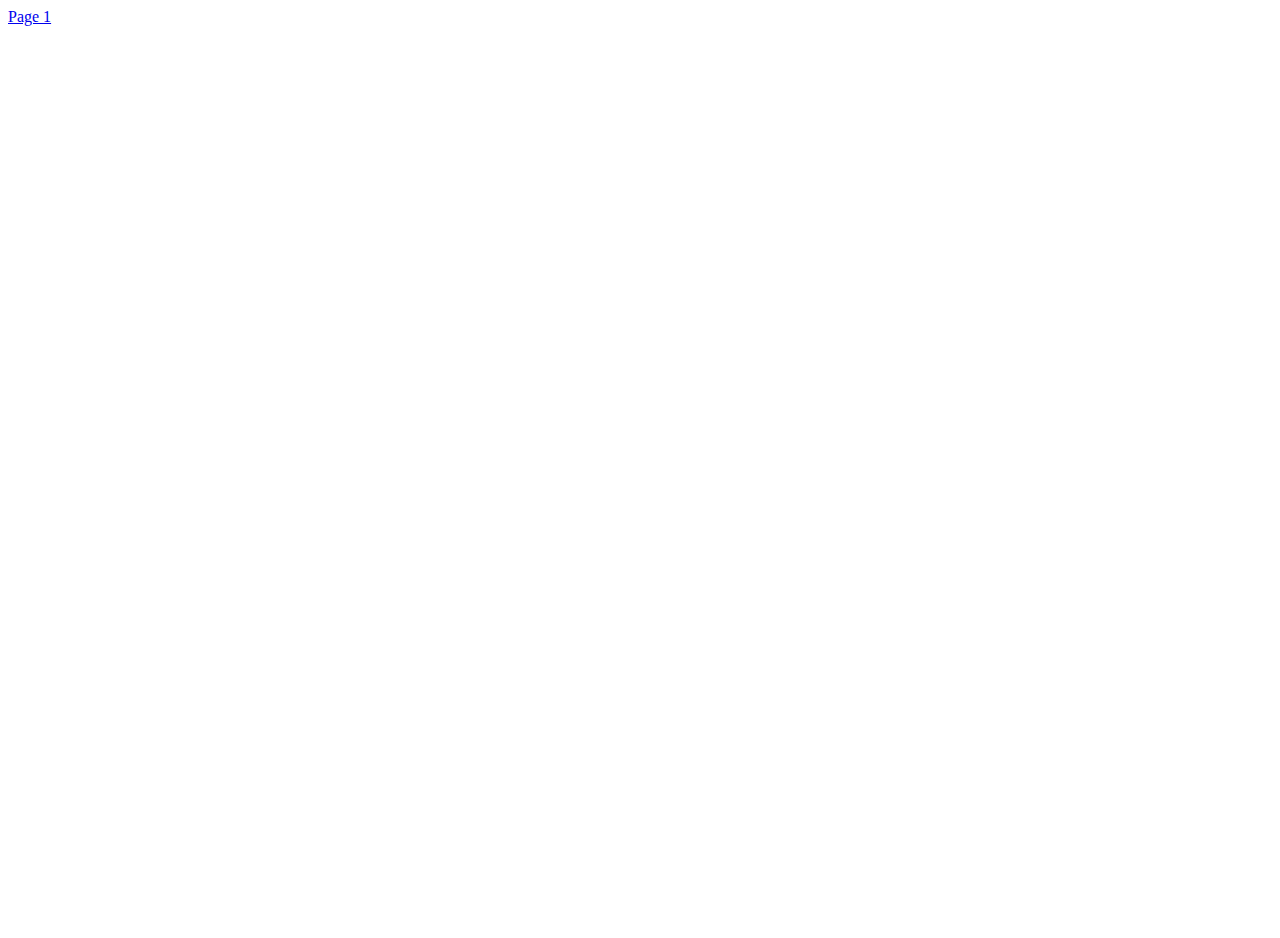
==== index.html @ d7ef70b1 "Batch update" ====
<!doctype html><html class="silex-runtime" lang=""><head>
    <meta charset="UTF-8">
    <!-- generator meta tag -->
    <!-- leave this for stats and Silex version check -->
    <meta name="generator" content="Silex v2.2.10">
    <!-- End of generator meta tag -->
    <script type="text/javascript" src="js/jquery.js"></script>
    
    
    <script type="text/javascript" src="js/front-end.js"></script>
    <link rel="stylesheet" href="css/normalize.css">
    <link rel="stylesheet" href="css/front-end.css">

    
    <script type="text/javascript" class="silex-script"></script>
    
    <title>excellence kebab à Seichamps  - Page 1</title>
    

    
<meta name="viewport" content="width=device-width, initial-scale=1"><meta name="website-width" content="1400"><meta name="hostingProvider" content="unifile"><link href="https://fonts.googleapis.com/css?family=Open+Sans+Condensed:700&amp;display=swap" rel="stylesheet" class="silex-custom-font"><link href="https://fonts.googleapis.com/css?family=Mitr:600&amp;display=swap" rel="stylesheet" class="silex-custom-font"><meta name="description" content="le meilleur kebab de la région Seichamps - Pulnoy - Saulxlure - Essey-lès-Nancy"><link href="css/styles.css" rel="stylesheet" type="text/css">
    <style>body { opacity: 0; transition: .25s opacity ease; }</style></head>

<body class="body-initial all-style enable-mobile silex-runtime silex-published" data-silex-type="container-element" style="">
    <div class="silex-pages">
        

        <a id="page-page-1" data-silex-type="page-element" class="page-element" href="index.html">Page 1</a></div>









    
    <div data-silex-type="container-element" class="container-element editable-style silex-id-1474394621033-3 section-element" style="">
        <div data-silex-type="container-element" class="editable-style silex-element-content silex-id-1474394621032-2 silex-container-content container-element website-width" style=""><div data-silex-type="html-element" class="editable-style silex-id-1561020553543-0 html-element" style=""><div class="silex-element-content"><embed src="https://drive.google.com/viewerng/viewer?embedded=true&amp;url=https://ceubri.github.io/excellence-kebab/assets/pdf/Menu.pdf" width="100%" height="900"></div></div></div>
    </div>
    

















</body></html>
---- css/styles.css ----
.navigation ul {float: right;}.navigation li {display: inline-block;}
.body-initial {background-color: rgba(255,255,255,1);}.silex-id-1474394621033-3 {top: 5px; left: 0px;}.silex-id-1474394621032-2 {min-height: 622px; background-color: transparent;}.silex-id-1561020553543-0 {width: 1541px; min-height: 885px; background-color: rgb(255, 255, 255); top: 0px; left: -71px;}
.text-element > .silex-element-content {font-family: 'Roboto', sans-serif;}
.website-width {width: 1400px;}
.style-open-sans h2 {font-size: 20px;}.style-open-sans.text-element > .silex-element-content {font-family: 'Open Sans Condensed', sans-serif; color: #9F9B9B; line-height: 1;}.style-open-sans b {color: #9A1915; text-transform: uppercase;}.style-open-sans ul li {list-style-type: none; text-transform: uppercase; padding-left: 20px; padding-right: 20px;}
.style-mitr h3 {font-size: 20px; color: #9A1915; text-align: right; line-height: 1;}.style-mitr.text-element > .silex-element-content {font-family: 'Mitr', sans-serif; line-height: 1;}body.silex-runtime {opacity: 1;}
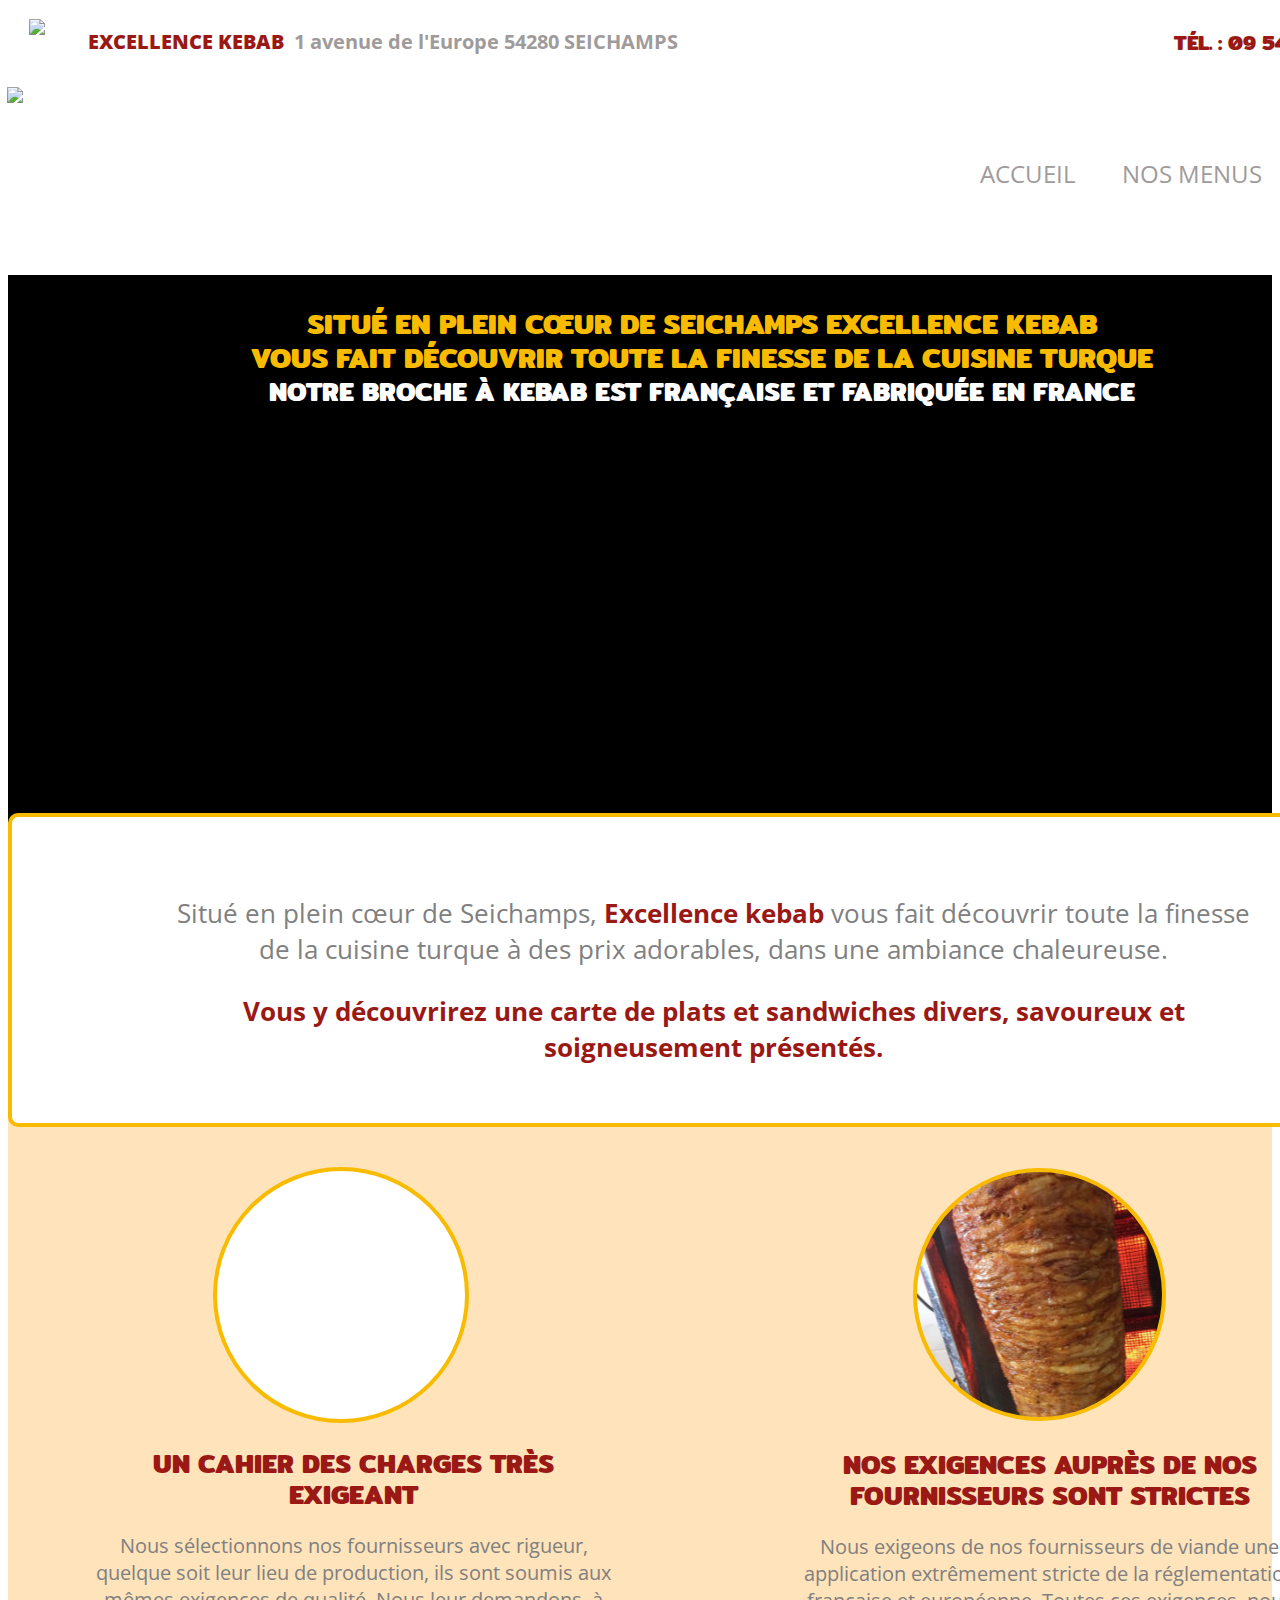
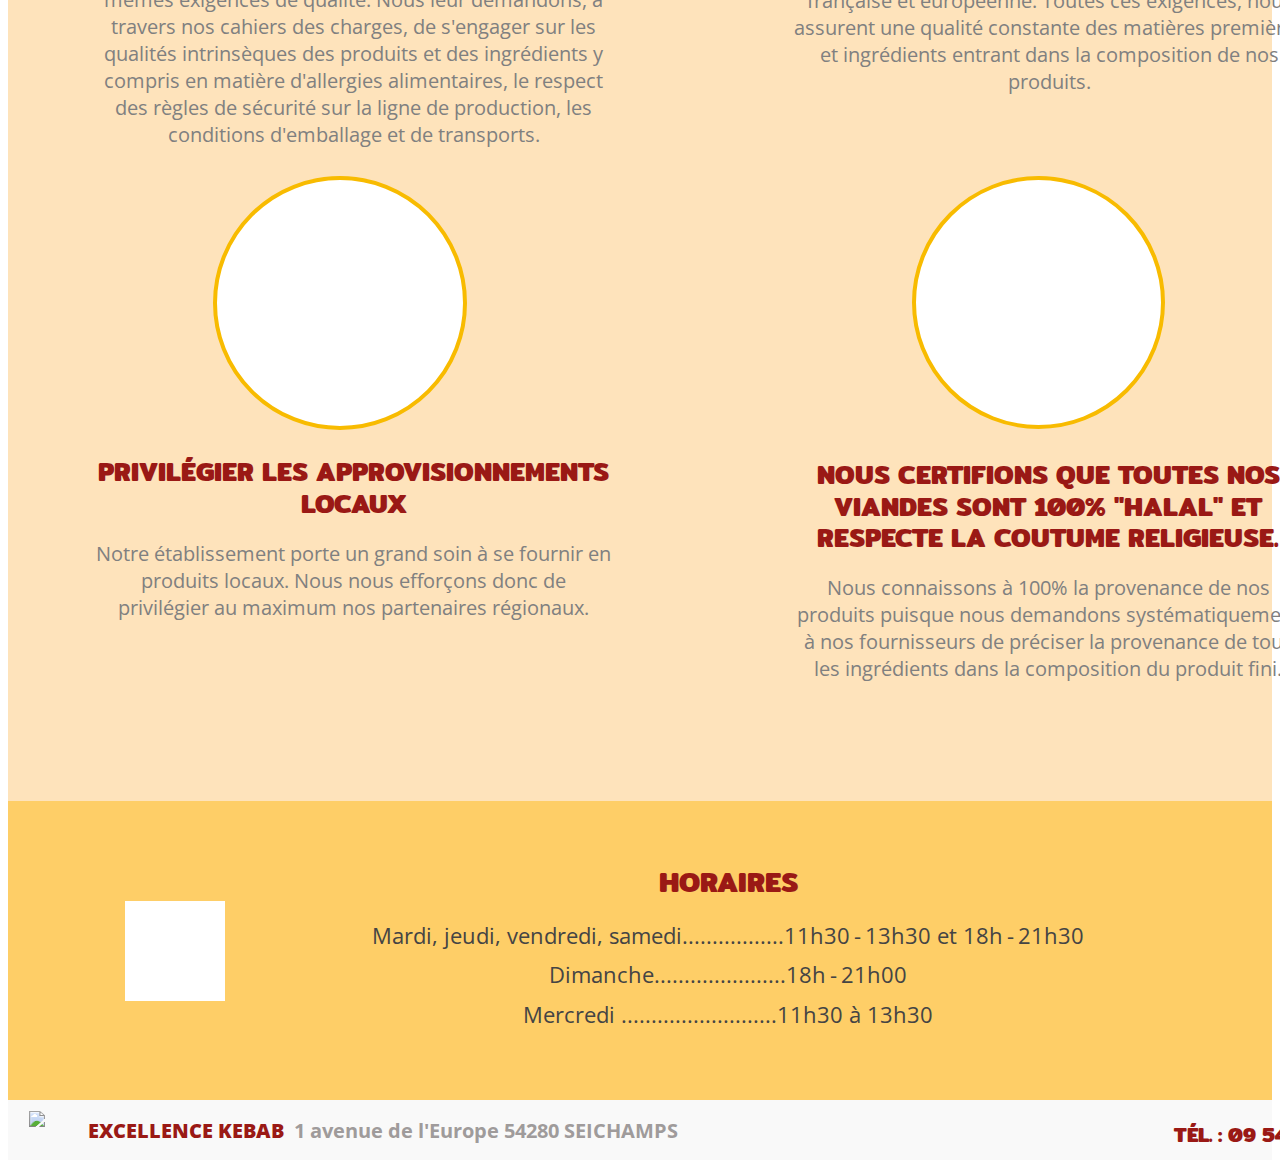
==== commit 5dab7f6d: "Batch update" ====
--- a/index.html
+++ b/index.html
@@ -1,8 +1,8 @@
-<!doctype html><html class="silex-runtime" lang=""><head>
+<!doctype html><html class="" lang=""><head>
     <meta charset="UTF-8">
     <!-- generator meta tag -->
     <!-- leave this for stats and Silex version check -->
-    <meta name="generator" content="Silex v2.2.10">
+    <meta name="generator" content="Silex v2.2.12">
     <!-- End of generator meta tag -->
     <script type="text/javascript" src="js/jquery.js"></script>
     
@@ -12,49 +12,268 @@
     <link rel="stylesheet" href="css/front-end.css">
 
     
-    <script type="text/javascript" class="silex-script"></script>
-    
-    <title>excellence kebab à Seichamps  - Page 1</title>
-    
-
-    
-<meta name="viewport" content="width=device-width, initial-scale=1"><meta name="website-width" content="1400"><meta name="hostingProvider" content="unifile"><link href="https://fonts.googleapis.com/css?family=Open+Sans+Condensed:700&amp;display=swap" rel="stylesheet" class="silex-custom-font"><link href="https://fonts.googleapis.com/css?family=Mitr:600&amp;display=swap" rel="stylesheet" class="silex-custom-font"><meta name="description" content="le meilleur kebab de la région Seichamps - Pulnoy - Saulxlure - Essey-lès-Nancy"><link href="css/styles.css" rel="stylesheet" type="text/css">
-    <style>body { opacity: 0; transition: .25s opacity ease; }</style></head>
-
-<body class="body-initial all-style enable-mobile silex-runtime silex-published" data-silex-type="container-element" style="">
-    <div class="silex-pages">
+    
+    
+    <title>excellence kebab Seichamps  - Accueil</title>
+    
+
+
+    
+    <meta name="viewport" content="width=device-width, initial-scale=1">
+    
+    
+    
+    <link href="https://fonts.googleapis.com/css?family=Open+Sans+Condensed:700&amp;display=swap" rel="stylesheet" class="silex-custom-font">
+    <link href="https://fonts.googleapis.com/css?family=Mitr:600&amp;display=swap" rel="stylesheet" class="silex-custom-font">
+    <meta name="description" content="le meilleur kebab de la région Seichamps - Pulnoy - Saulxlure - Essey-lès-Nancy">
+    
+    
+    
+    
+    
+    
+    
+    
+    
+    
+    
+    
+    
+    
+    
+    
+    
+    <meta name="twitter:title" content="excellence kebab Seichamps ">
+    <meta name="og:title" content="excellence kebab Seichamps ">
+    <meta name="twitter:description" content="le meilleur kebab de la région Seichamps - Pulnoy - Saulxlure - Essey-lès-Nancy">
+    <meta name="og:description" content="le meilleur kebab de la région Seichamps - Pulnoy - Saulxlure - Essey-lès-Nancy">
+    
+    
+<meta name="websiteUrl" content="http://excellence-kebab.fr/"><script src="js/ol.js"></script><meta name="twitter:card" content="summary"><script src="js/script.js" type="text/javascript"></script><link href="css/styles.css" rel="stylesheet" type="text/css"><style>body { opacity: 0; transition: .25s opacity ease; }</style></head>
+
+<body class="body-initial all-style enable-mobile prevent-resizable prevent-selectable editable-style silex-runtime silex-published" data-silex-type="container-element" style="" data-current-page="page-accueil">
+    
+    
+    
+    
+    
+    
+
+
+
+
+
+
+
+
+
+
+
+
+
+
+
+
+
+
+
+
+
+
+
+
+
+
+
+
+    
+    
+    
+    
+    
+    
+    
+    
+    
+    
+    
+    
+
+
+
+
+
+
+
+        <div data-silex-type="container-element" class="editable-style silex-element-content silex-id-1478366444112-0 container-element website-width" style=""><div data-silex-type="container-element" class="editable-style silex-id-1560979221440-1 container-element" style=""><a href="https://www.facebook.com/Excellence-Kebab-Seichamps-1983275565026829/" data-silex-type="image-element" class="editable-style silex-id-1560979214773-0 image-element" style=""><img src="assets/FB.png" class="silex-element-content"></a>
+                
+            </div><div data-silex-type="text-element" class="editable-style text-element silex-id-1560979864787-4 style-mitr" style="">
+                <div class="silex-element-content normal">
+                    <h3>tél. : 09 54 41 90 29</h3>
+                </div>
+            </div><div data-silex-type="text-element" class="editable-style silex-id-1563375715832-24 text-element silex-component prevent-resizable hide-on-desktop hamburger-menu style-hamburger-menu" style=""><div class="silex-element-content normal"><style>.hamburger-menu_1623222434358_285 {position: absolute; z-index: 20;}.silex-editor .hamburger-menu_1623222434358_285 nav {left: -9999px;}.hamburger-menu_1623222434358_285 nav ul {margin-top: 80px;}.hamburger-menu_1623222434358_285 nav {opacity: 0; position: absolute; background-color: #ededed; transition: left 1s ease, height 0s ease 1s; left: -300px; width: 300px; height: 20px;}.hamburger-menu_1623222434358_285.open nav {opacity: 1; height: 100vh; left: 0; transition: left 1s ease, height 0s ease 0s;}.hamburger-menu_1623222434358_285 .nav-container {z-index: 10; position: absolute;}.hamburger-menu_1623222434358_285.open .nav-container {}.hamburger-menu_1623222434358_285 .hamburger-btn {z-index: 20; cursor: pointer; position: absolute;}.hamburger-menu_1623222434358_285 .hamburger-btn span {display: block; width: 30px; height: 5px; margin-bottom: 3px; position: relative; background-color: #4c4c4c; border: 1px solid #ffffff; border-radius: 3px; transition: border-color 0.1s ease-in,
+      opacity 0.1s ease-in,
+      transform 0.1s ease-in,
+      background 0.1s ease-in;}.hamburger-menu_1623222434358_285.open .hamburger-btn span {border-color: rgba(255, 255, 255, 0);}.hamburger-menu_1623222434358_285 .hamburger-btn span:first-child {transform-origin: 4px -2px;}.hamburger-menu_1623222434358_285.open .hamburger-btn span:first-child {transform: rotate(45deg) translate(7px, -4px);}.hamburger-menu_1623222434358_285.open .hamburger-btn span:nth-last-child(2) {opacity: 0;}.hamburger-menu_1623222434358_285 .hamburger-btn span:nth-child(3) {transform-origin: -11px 4px;}.hamburger-menu_1623222434358_285.open .hamburger-btn span:nth-child(3) {transform: rotate(-45deg) translate(0, 12px);}</style>
+<!-- inspired by https://codepen.io/erikterwan/pen/EVzeRP -->
+<div class="hamburger-menu_1623222434358_285 closed">
+    <div class="hamburger-btn fixed">
+      <span></span>
+      <span></span>
+      <span></span>
+    </div>
+    <div class="nav-container">
+      <div class="prevent-scale">
+        <nav role="navigation" class="">
+            <ul>
+            
+                <li><a href="./" linktype="LinkTypePage" class="page-link-active">Accueil</a></li>
+            
+                <li><a href="menus.html" linktype="LinkTypePage" class="">Menus</a></li>
+            
+                <li><a href="contact.html" linktype="LinkTypePage">Contact</a></li>
+            
+            </ul>
+        </nav>
+      </div>
+  </div>
+</div>
+<script>
+(function() {
+  var isOpen = false;
+  function close() {
+    isOpen = false;
+    $('.hamburger-menu_1623222434358_285').removeClass('open');
+    $('.hamburger-menu_1623222434358_285').addClass('closed');
+  }
+  function open() {
+    isOpen = true;
+    $('.hamburger-menu_1623222434358_285').addClass('open');
+    $('.hamburger-menu_1623222434358_285').removeClass('closed');
+  }
+  function toggle() {
+    if(isOpen) close();
+    else open();
+  }
+  var silexElement = $('.hamburger-menu_1623222434358_285').closest('.editable-style');
+  function move(data) {
+    var offset = silexElement.offset();
+    $('.hamburger-menu_1623222434358_285 .nav-container').css({
+      'transform': 'translate(' + (data.scrollLeft - (offset.left/data.scale)) + 'px, ' + (data.scrollTop - (offset.top/data.scale)) + 'px)'
+    });
+  }
+  $('.hamburger-menu_1623222434358_285 .hamburger-btn').click(function() { toggle(); });
+  $(document).on('silex.scroll silex.resize', function(e) {
+    close();
+    move(window.silex);
+  });
+  close();
+})();
+</script>
+</div></div>
+            
+            
+            <div data-silex-type="text-element" class="editable-style silex-id-1560979572149-3 text-element style-nav" style="">
+                <div class="silex-element-content normal">
+                    <h2><b>Excellence Kebab&nbsp;&nbsp;</b>1 avenue de l'Europe 54280 SEICHAMPS</h2>
+                </div>
+            </div>
+        </div>
+    
+
+
+
+
+
+
+<section data-silex-type="container-element" class="container-element editable-style silex-id-1474394621033-3 section-element prevent-resizable" style="">
+        <div data-silex-type="container-element" class="editable-style silex-element-content silex-id-1474394621032-2 container-element website-width 00" style="">
+            
+            
+        <a href="./" data-silex-type="image-element" class="editable-style silex-id-1560980831167-6 image-element page-link-active" style=""><img src="assets/excellence-kebab-logo.jpg" class="silex-element-content"></a><div data-silex-type="text-element" class="editable-style text-element silex-id-1560980315787-5 hide-on-mobile page-page navigation style-nav page-accueil paged-element page-contact paged-element-visible" style="">
+                <div class="silex-element-content normal">
+                        <ul>
+                            <li><a href="./" title="Accueil" class="page-link-active">Accueil</a></li>&nbsp;<li><a href="menus.html" title="menus" class="">Nos menus</a></li>&nbsp;<a href="contact.html" title="contact" class="">contact &nbsp; &nbsp;</a></ul>
+                </div>
+            ﻿﻿﻿</div></div>
+    </section><section data-silex-type="container-element" class="container-element editable-style section-element prevent-resizable silex-id-1561449254484-1 paged-element header style-bandeau-text-header page-contact page-accueil paged-element-visible" style="">
+
+        <div data-silex-type="container-element" class="editable-style silex-element-content container-element website-width silex-id-1561449254484-2" style="">
+
+
+        </div>
+    </section><section data-silex-type="container-element" class="container-element editable-style silex-id-1478366450713-3 section-element prevent-resizable paged-element page-contact style-bandeau-text-header page-accueil paged-element-visible" style="">
+        <div data-silex-type="container-element" class="editable-style silex-element-content silex-id-1478366450713-2 container-element website-width" style="">
+
+
+            <div data-silex-type="text-element" class="editable-style silex-id-1561059261684-2 text-element style-bandeau-text-header" style="">
+                <div class="silex-element-content normal">
+
+
+
+
+                    <h3>Situé en plein cœur de Seichamps Excellence Kebab <br>vous fait découvrir toute la finesse de la cuisine turque <br><u>Notre broche à kebab est française et fabriquée en France</u></h3><p></p>
+
+
+
+
+
+
+                    
+                
+
+
+
+</div>
+            </div>
+        </div>
+    </section><section data-silex-type="container-element" class="container-element editable-style section-element prevent-resizable silex-id-1561449342329-4 paged-element page-contact page-accueil paged-element-visible" style="">
+
+        <div data-silex-type="container-element" class="editable-style silex-element-content container-element website-width silex-id-1561449342329-5" style="">
+
+
+        </div>
+    </section><section data-silex-type="container-element" class="prevent-resizable container-element editable-style silex-id-1562840122495-1 section-element paged-element slideshow page-accueil paged-element-visible" style=""><div data-silex-type="container-element" class="editable-style silex-id-1562840122345-0 container-element silex-element-content website-width" style=""></div></section><section data-silex-type="container-element" class="prevent-resizable container-element editable-style silex-id-1562841553088-6 section-element paged-element page-accueil paged-element-visible" style=""><div data-silex-type="container-element" class="editable-style silex-id-1562841552973-5 container-element silex-element-content website-width" style=""><div data-silex-type="container-element" class="editable-style container-element silex-id-1562841450546-2 paged-element margin-40 style-margin40 page-accueil paged-element-visible" style="">
+                
+                
+            <div data-silex-type="text-element" class="editable-style text-element silex-id-1562841450677-4 style-office-text" style="">
+                    <div class="silex-element-content normal">
+                        <p>Situé en plein cœur de Seichamps, <b>Excellence kebab</b> vous fait découvrir toute la finesse de la cuisine turque à des prix adorables, dans une ambiance chaleureuse.</p>
+                        <p><b>Vous y découvrirez une carte de plats et sandwiches divers, savoureux et soigneusement présentés.</b></p>
+                    </div>
+                </div></div><div data-silex-type="container-element" class="editable-style silex-id-1562857355775-1 container-element" style=""><div data-silex-type="container-element" class="editable-style silex-id-1562849046725-0 container-element style-margin60" style="left: 205px; width: 248px; min-height: 248px;"></div><div data-silex-type="text-element" class="editable-style silex-id-1562857092243-0 text-element style-accueil-bloc-texte" style=""><div class="silex-element-content normal"><h2>Un cahier des charges très exigeant<br></h2><p>Nous sélectionnons nos fournisseurs avec rigueur, quelque soit leur lieu de production, ils sont soumis aux mêmes exigences de qualité. Nous leur demandons, à travers nos cahiers des charges, de s'engager sur les qualités intrinsèques des produits et des ingrédients y compris en matière d'allergies alimentaires, le respect des règles de sécurité sur la ligne de production, les conditions d'emballage et de transports.</p></div></div></div><div data-silex-type="container-element" class="editable-style container-element silex-id-1562857437723-2" style=""><div data-silex-type="container-element" class="editable-style container-element silex-id-1562857437723-3 style-margin60" style=""></div><div data-silex-type="text-element" class="editable-style text-element silex-id-1562857437836-4 style-accueil-bloc-texte" style=""><div class="silex-element-content normal"><h2>Nos exigences auprès de nos fournisseurs sont strictes</h2><p>Nous exigeons de nos fournisseurs de viande une application extrêmement stricte de la&nbsp;réglementation française et européenne. Toutes ces exigences, nous assurent une qualité constante des matières premières et ingrédients entrant dans la composition de nos produits.</p></div></div></div><div data-silex-type="container-element" class="editable-style container-element silex-id-1562857546830-5" style=""><div data-silex-type="container-element" class="editable-style container-element silex-id-1562857546830-6 style-margin60" style=""></div><div data-silex-type="text-element" class="editable-style text-element silex-id-1562857546968-7 style-accueil-bloc-texte" style=""><div class="silex-element-content normal"><h2>Privilégier les approvisionnements locaux</h2><p>Notre établissement porte un grand soin à se fournir en produits locaux. Nous nous efforçons donc de privilégier au maximum nos partenaires régionaux.</p><span class="_wysihtml-temp-caret-fix" style="position: absolute; display: block; min-width: 1px; z-index: 99999;">﻿</span></div></div></div><div data-silex-type="container-element" class="editable-style container-element silex-id-1562857547233-11" style=""><div data-silex-type="container-element" class="editable-style container-element silex-id-1562857547234-12 style-margin60" style=""></div><div data-silex-type="text-element" class="editable-style text-element silex-id-1562857547263-13 style-accueil-bloc-texte" style=""><div class="silex-element-content normal"><h2>Nous certifions que toutes nos viandes sont 100% "halal" et respecte la coutume religieuse.</h2><p>Nous connaissons à 100% la provenance de nos produits puisque nous demandons systématiquement à nos fournisseurs de préciser la provenance de tous les ingrédients dans la composition du produit fini.</p><span class="_wysihtml-temp-caret-fix" style="position: absolute; display: block; min-width: 1px; z-index: 99999;">﻿</span></div></div></div></div></section><section data-silex-type="container-element" class="container-element editable-style section-element prevent-resizable silex-id-1563270402537-39 page-contact paged-element page-accueil paged-element-visible" style="">
+
         
-
-        <a id="page-page-1" data-silex-type="page-element" class="page-element" href="index.html">Page 1</a></div>
-
-
-
-
-
-
-
-
-
-    
-    <div data-silex-type="container-element" class="container-element editable-style silex-id-1474394621033-3 section-element" style="">
-        <div data-silex-type="container-element" class="editable-style silex-element-content silex-id-1474394621032-2 silex-container-content container-element website-width" style=""><div data-silex-type="html-element" class="editable-style silex-id-1561020553543-0 html-element" style=""><div class="silex-element-content"><embed src="https://drive.google.com/viewerng/viewer?embedded=true&amp;url=https://ceubri.github.io/excellence-kebab/assets/pdf/Menu.pdf" width="100%" height="900"></div></div></div>
-    </div>
-    
-
-
-
-
-
-
-
-
-
-
-
-
-
-
-
-
-
-</body></html>+    <div data-silex-type="container-element" class="editable-style silex-element-content container-element website-width silex-id-1563270402537-40" style="">
+
+
+        </div></section><section data-silex-type="container-element" class="prevent-resizable container-element editable-style silex-id-1561390906155-143 section-element" style="">
+        <div data-silex-type="container-element" class="editable-style silex-id-1561390905985-142 container-element silex-element-content website-width">
+            
+        <div data-silex-type="container-element" class="editable-style container-element hide-on-desktop silex-id-1563791375571-8" style=""></div><div data-silex-type="text-element" class="editable-style text-element silex-id-1561390970246-151 style-footer" style="">
+                <div class="silex-element-content normal">
+                    <h3>Horaires
+                    </h3>
+                    <p>Mardi, jeudi, vendredi, samedi.................11h30 - 13h30 et 18h - 21h30<br>Dimanche......................18h - 21h00<br> Mercredi
+
+..........................11h30 à 13h30 </p>
+                </div>
+            </div></div>
+    </section><section data-silex-type="container-element" class="container-element editable-style section-element prevent-resizable silex-id-1561390935171-144" style="">
+
+        <div data-silex-type="container-element" class="editable-style silex-element-content container-element website-width silex-id-1561390935171-145" style="">
+            <div data-silex-type="container-element" class="editable-style container-element silex-id-1561390935171-146" style="">
+                <a href="https://www.facebook.com/Excellence-Kebab-Seichamps-1983275565026829/" data-silex-type="image-element" class="editable-style image-element silex-id-1561390935172-147" style=""><img src="assets/FB.png" class="silex-element-content"></a>
+            </div>
+            <div data-silex-type="text-element" class="editable-style text-element style-mitr silex-id-1561390935374-149" style="">
+                <div class="silex-element-content normal">
+                    <h3>tél. : 09 54 41 90 29</h3>
+                </div>
+            </div>
+            <div data-silex-type="text-element" class="editable-style text-element silex-id-1561390935414-150 style-nav" style="">
+                <div class="silex-element-content normal">
+                    <h2><b>Excellence Kebab&nbsp;&nbsp;</b>1 avenue de l'Europe 54280 SEICHAMPS</h2>
+                </div>
+            </div>
+        </div>
+    </section></body></html>--- a/css/styles.css
+++ b/css/styles.css
@@ -1,7 +1,30 @@
 
-.navigation ul {float: right;}.navigation li {display: inline-block;}
-.body-initial {background-color: rgba(255,255,255,1);}.silex-id-1474394621033-3 {top: 5px; left: 0px;}.silex-id-1474394621032-2 {min-height: 622px; background-color: transparent;}.silex-id-1561020553543-0 {width: 1541px; min-height: 885px; background-color: rgb(255, 255, 255); top: 0px; left: -71px;}
-.text-element > .silex-element-content {font-family: 'Roboto', sans-serif;}
-.website-width {width: 1400px;}
-.style-open-sans h2 {font-size: 20px;}.style-open-sans.text-element > .silex-element-content {font-family: 'Open Sans Condensed', sans-serif; color: #9F9B9B; line-height: 1;}.style-open-sans b {color: #9A1915; text-transform: uppercase;}.style-open-sans ul li {list-style-type: none; text-transform: uppercase; padding-left: 20px; padding-right: 20px;}
-.style-mitr h3 {font-size: 20px; color: #9A1915; text-align: right; line-height: 1;}.style-mitr.text-element > .silex-element-content {font-family: 'Mitr', sans-serif; line-height: 1;}body.silex-runtime {opacity: 1;}
+@media (max-width: 480px) {body.enable-mobile .editable-style:not(.prevent-mobile-style),
+  body.enable-mobile .background.background-initial {z-index: auto;}}.hamburger-menu nav ul li {padding: 14px 4px; border-bottom: 1px solid #ffffff;}.navigation ul {float: right;}.navigation {height: 50px;}.navigation li {display: inline-block;}.fancy-border {border: 8px solid #F8BB00;}@media (max-width: 480px) {.fancy-border {border: 0px solid #F8BB00;}}.slideshow {margin: -30px 0 !important; z-index: -1;}
+.body-initial {background-color: rgba(255,255,255,1); position: static;}.silex-id-1478366444112-1 {background-color: rgba(249,249,249,1); position: static; margin-top: -1px;}.silex-id-1478366444112-0 {background-color: transparent; min-height: 60px; position: relative; margin-left: auto; margin-right: auto;}.silex-id-1560979221440-1 {width: 100px; background-color: transparent; top: 4px; left: 16px; min-height: 50px; position: absolute;}.silex-id-1560979214773-0 {width: 37px; top: 7px; left: 5px; height: 37px; position: absolute;}.silex-id-1560979864787-4 {width: 229px; top: 0px; left: 1153px; min-height: 70px; position: absolute;}.silex-id-1563375715832-24 {width: 33px; background-color: transparent; top: 20.9609375px; left: 1364.9921875px; min-height: 27px; position: absolute;}.silex-id-1560979572149-3 {width: 608px; top: 7px; left: 80px; min-height: 53px; position: absolute;}.silex-id-1474394621033-3 {position: static; margin-top: -1px;}.silex-id-1474394621032-2 {background-color: transparent; min-height: 183px; position: relative; margin-left: auto; margin-right: auto;}.silex-id-1560980831167-6 {width: 348px; top: 20px; left: -1px; height: 150px; position: absolute;}.silex-id-1560980315787-5 {width: 483px; top: 71px; left: 912px; min-height: 62px; position: absolute;}.silex-id-1563195589129-0 {width: 620px; top: 97px; left: 776px; min-height: 55px; position: absolute;}.silex-id-1563201604223-2 {width: 557px; top: 18px; left: 838px; border-width: 0 0 2px 0; border-style: solid; border-color: rgba(144,144,144,1); min-height: 88px; position: absolute;}.silex-id-1562858060043-14 {background-color: rgba(255,255,255,1); background-image: url(../assets/bg-header-moutain-gradient-top-tranp.png); background-repeat: no-repeat; background-size: cover; border-color: rgba(255,255,255,1); background-position: top center; position: static; margin-top: -1px;}.silex-id-1562858060043-15 {background-color: transparent; min-height: 28px; position: relative; margin-left: auto; margin-right: auto;}.silex-id-1562858060414-16 {background-color: rgba(0,0,0,1); background-image: url(../assets/bg-header-moutain-gradient-middle.jpg); background-repeat: repeat-y; background-size: contain; border-color: rgba(255,255,255,1); background-position: center center; position: static; margin-top: -1px;}.silex-id-1562858060414-17 {background-color: transparent; min-height: 160px; position: relative; margin-left: auto; margin-right: auto;}.silex-id-1562858060414-18 {width: 958px; top: 1px; left: 212px; min-height: 167px; position: absolute;}.silex-id-1562858060805-19 {background-color: rgba(254,206,103,1); background-image: url(../assets/bg-header-moutain-gradient-bottom-transp.png); background-repeat: no-repeat; background-size: cover; border-color: rgba(255,255,255,1); background-position: bottom center; position: static; margin-top: -1px;}.silex-id-1562858060805-20 {background-color: transparent; min-height: 28px; position: relative; margin-left: auto; margin-right: auto;}.silex-id-1561058751626-1 {background-color: rgba(254,206,103,1); position: static; margin-top: -1px;}.silex-id-1561058751484-0 {min-height: 465px; position: relative; margin-left: auto; margin-right: auto;}.silex-id-1561063227709-5 {width: 699px; background-color: transparent; top: 2px; left: 665px; background-image: url(../assets/Menu-doner-kebab-offer.jpg); background-repeat: no-repeat; background-position: center center; background-size: contain; min-height: 444px; position: absolute;}.silex-id-1561062596565-3 {width: 410px; top: 80.91668701171875px; left: 158px; min-height: 350px; position: absolute;}.silex-id-1562858388706-25 {background-color: rgba(254,206,103,1); background-image: url(../assets/bg-header-moutain-beige-top.png); background-repeat: no-repeat; background-size: cover; border-color: rgba(255,255,255,1); background-position: top center; position: static; margin-top: -1px;}.silex-id-1562858388706-26 {background-color: transparent; min-height: 27px; position: relative; margin-left: auto; margin-right: auto;}.silex-id-1561449254484-1 {background-color: rgba(255,255,255,1); background-image: url(../assets/bg-header-moutain-gradient-top-tranp.png); background-repeat: no-repeat; background-size: cover; border-color: rgba(255,255,255,1); background-position: top center; position: static; margin-top: -1px;}.silex-id-1561449254484-2 {background-color: transparent; min-height: 27px; position: relative; margin-left: auto; margin-right: auto;}.silex-id-1478366450713-3 {background-color: rgba(0,0,0,1); background-image: url(../assets/bg-header-moutain-gradient-middle.jpg); background-repeat: repeat-y; background-size: contain; border-color: rgba(255,255,255,1); background-position: center center; position: static; margin-top: -1px;}.silex-id-1478366450713-2 {background-color: transparent; min-height: 160px; position: relative; margin-left: auto; margin-right: auto;}.silex-id-1561059261684-2 {width: 1324px; top: 0px; left: 32px; min-height: 153px; position: absolute;}.silex-id-1561449342329-4 {background-color: transparent; background-image: url(../assets/bg-header-moutain-gradient-bottom-transp.png); background-repeat: no-repeat; background-size: cover; border-color: rgba(255,255,255,1); background-position: bottom center; position: static; margin-top: -1px;}.silex-id-1561449342329-5 {background-color: transparent; min-height: 27px; position: relative; margin-left: auto; margin-right: auto;}.silex-id-1563270029806-35 {background-color: rgba(0,0,0,1); background-image: url(../assets/kebab-seichamps-02.jpg); background-position: center center; background-repeat: no-repeat; background-size: cover; position: static; margin-top: -1px;}.silex-id-1563270029807-36 {min-height: 570px; position: relative; margin-left: auto; margin-right: auto;}.silex-id-1562840122495-1 {background-color: rgba(0,0,0,1); background-image: url(../assets/kebab-seichamps-01.jpg); background-position: center center; background-repeat: no-repeat; background-size: cover; position: static; margin-top: -1px;}.silex-id-1562840122345-0 {min-height: 570px; position: relative; margin-left: auto; margin-right: auto;}.silex-id-1562841553088-6 {background-color: rgba(254,227,187,1); position: static; margin-top: -1px;}.silex-id-1562841552973-5 {min-height: 1407px; position: relative; margin-left: auto; margin-right: auto;}.silex-id-1562841450546-2 {width: 1391px; background-color: rgb(255, 255, 255); top: -158px; left: 0px; border-width: 4px 4px 4px 4px; border-style: solid; border-color: rgba(248,187,0,1); background-repeat: no-repeat; border-radius: 10px 10px 10px 10px; min-height: 306px; position: absolute;}.silex-id-1562841450677-4 {width: 1105px; top: 52.0208740234375px; left: 149px; min-height: 217px; position: absolute;}.silex-id-1562857355775-1 {width: 700px; background-color: transparent; top: 196px; left: 0px; min-height: 600px; position: absolute;}.silex-id-1562849046725-0 {width: 249px; background-color: rgb(255, 255, 255); top: 0.0078125px; left: 205.0078125px; border-radius: 400px 400px 400px 400px; background-image: url(../assets/round-assiette-kebab.jpg); border-width: 4px 4px 4px 4px; border-style: solid; border-color: rgba(248,187,0,1); min-height: 249px; position: absolute;}.silex-id-1562857092243-0 {width: 595px; top: 259px; left: 48px; min-height: 300px; position: absolute;}.silex-id-1562857437723-2 {width: 700px; background-color: transparent; top: 197px; left: 700px; min-height: 600px; position: absolute;}.silex-id-1562857437723-3 {width: 245px; background-color: rgb(255, 255, 255); top: 0px; left: 205px; border-radius: 400px 400px 400px 400px; background-image: url(../assets/round-kebab-doner-2021.jpg); border-width: 4px 4px 4px 4px; border-style: solid; border-color: rgba(248,187,0,1); min-height: 245px; position: absolute; background-position: top center;}.silex-id-1562857437836-4 {width: 595px; top: 259px; left: 44px; min-height: 300px; position: absolute;}.silex-id-1562857546830-5 {width: 700px; background-color: transparent; top: 804.75px; left: 0px; min-height: 600px; position: absolute;}.silex-id-1562857546830-6 {width: 246px; background-color: rgb(255, 255, 255); top: 0px; left: 205px; border-radius: 400px 400px 400px 400px; background-image: url(../assets/round-kebab-grand-choix.jpg); border-width: 4px 4px 4px 4px; border-style: solid; border-color: rgba(248,187,0,1); min-height: 246px; position: absolute;}.silex-id-1562857546968-7 {width: 595px; top: 259px; left: 48px; min-height: 300px; position: absolute;}.silex-id-1562857547233-11 {width: 700px; background-color: transparent; top: 804.76171875px; left: 698.98828125px; min-height: 550px; position: absolute;}.silex-id-1562857547234-12 {width: 245px; background-color: rgb(255, 255, 255); top: 0px; left: 205px; border-radius: 400px 400px 400px 400px; background-image: url(../assets/round-kebab-qualite-halal.jpg); border-width: 4px 4px 4px 4px; border-style: solid; border-color: rgba(248,187,0,1); min-height: 245px; position: absolute;}.silex-id-1562857547263-13 {width: 595px; top: 262px; left: 44px; min-height: 300px; position: absolute;}.silex-id-1561386112512-131 {background-color: transparent; background-image: url(../assets/bg-header-moutain-beige-top.png); background-repeat: no-repeat; background-size: cover; border-color: rgba(255,255,255,1); background-position: top center; position: static; margin-top: -1px;}.silex-id-1561386112513-132 {background-color: transparent; min-height: 28px; background-repeat: no-repeat; position: relative; margin-left: auto; margin-right: auto;}.silex-id-1563270650498-43 {width: 415px; top: 185px; left: 790.765625px; min-height: 82px; position: absolute;}.silex-id-1563270698041-44 {width: 414px; top: 281.984375px; left: 790.984375px; border-width: 2px 2px 2px 2px; border-style: solid; border-color: rgba(154,25,21,1); background-color: rgba(254,227,187,1); min-height: 176px; position: absolute;}.silex-id-1563271174392-47 {width: 276px; top: 515.984375px; left: 867.984375px; border-radius: 100px 100px 100px 100px; background-color: rgba(154,25,21,1); min-height: 55px; position: absolute;}.silex-id-1563270402537-39 {background-color: rgba(254,227,187,1); background-image: url(../assets/bg-header-moutain-yellow.png); background-repeat: no-repeat; background-size: cover; border-color: rgba(255,255,255,1); background-position: top center; position: static; margin-top: -1px;}.silex-id-1563270402537-40 {background-color: transparent; min-height: 25px; background-repeat: no-repeat; position: relative; margin-left: auto; margin-right: auto;}.silex-id-1561067352386-10 {background-color: rgba(254,227,187,1); position: static; margin-top: -1px;}.silex-id-1561451143529-7 {width: 100px; background-color: rgb(255, 255, 255); top: 271px; left: 176px; min-height: 40px; position: absolute;}.silex-id-1561067352168-9 {border-radius: 4px 4px 4px 4px; min-height: 3920px; position: relative;}.silex-id-1561368173910-8 {width: 1398px; background-color: transparent; top: 65px; left: 0px; min-height: 99px; position: absolute;}.silex-id-1561108272118-0 {width: 143px; top: 1px; left: 626px; border-width: 4px 4px 0 4px; border-style: solid; border-color: rgba(224,0,12,1); border-radius: 10px 10px 0 0; min-height: 53px; position: absolute;}.silex-id-1561367773498-5 {width: 1400px; background-color: transparent; top: 58px; left: 0px; border-width: 4px 0 0 0; border-style: solid; border-color: rgba(224,0,12,1); min-height: 2px; position: absolute;}.silex-id-1561367847890-6 {width: 1000px; top: 60px; left: 200px; border-color: rgba(224,0,12,1); min-height: 54px; position: absolute;}.silex-id-1561111296467-4 {width: 1200px; background-color: rgba(255,255,255,1); top: 191px; left: 73px; background-repeat: no-repeat; background-size: contain; min-height: 306px; position: absolute;}.silex-id-1561120037598-5 {width: 510px; top: 15px; left: 639px; min-height: 275.21875px; position: absolute;}.silex-id-1561371397103-16 {width: 1200px; background-color: rgba(255,255,255,1); top: 1669px; left: 73px; background-repeat: no-repeat; background-size: contain; min-height: 306px; position: absolute;}.silex-id-1564392517285-0 {width: 510px; top: 12px; left: 679px; min-height: 288px; position: absolute;}.silex-id-1561371541109-19 {width: 1200px; background-color: rgba(255,255,255,1); top: 2038px; left: 73px; background-repeat: no-repeat; background-size: contain; min-height: 306px; position: absolute;}.silex-id-1561371541109-20 {width: 510px; top: 0px; left: 641px; min-height: 273px; position: absolute;}.silex-id-1561371662365-22 {width: 1200px; background-color: rgba(255,255,255,1); top: 2790px; left: 73px; background-repeat: no-repeat; background-size: contain; min-height: 306px; position: absolute;}.silex-id-1561371662365-23 {width: 510px; top: -16px; left: 641px; min-height: 305px; position: absolute;}.silex-id-1561371757203-25 {width: 1200px; background-color: rgba(255,255,255,1); top: 3163px; left: 73px; background-repeat: no-repeat; background-size: contain; min-height: 306px; position: absolute;}.silex-id-1561371757203-26 {width: 510px; top: -10px; left: 641px; min-height: 300px; position: absolute;}.silex-id-1561372074150-28 {width: 1200px; background-color: rgba(248,187,0,1); top: 3536px; left: 72px; background-repeat: no-repeat; background-size: contain; min-height: 306px; position: absolute;}.silex-id-1561372074150-29 {width: 800px; top: -15px; left: 403px; min-height: 70px; position: absolute;}.silex-id-1561372101053-31 {width: 138px; top: 70px; left: 364px; min-height: 200px; position: absolute;}.silex-id-1563203606928-5 {width: 142px; top: 70px; left: 703px; min-height: 200px; position: absolute;}.silex-id-1563203602889-3 {width: 146px; top: 70px; left: 530px; min-height: 200px; position: absolute;}.silex-id-1561372396070-40 {width: 1200px; background-color: rgba(255,255,255,1); top: 557px; left: 73px; background-repeat: no-repeat; background-size: contain; min-height: 306px; position: absolute;}.silex-id-1561372396070-41 {width: 510px; top: 31px; left: 639.5px; min-height: 244px; position: absolute;}.silex-id-1561372494973-46 {width: 1200px; background-color: rgba(255,255,255,1); top: 928px; left: 80px; background-repeat: no-repeat; background-size: contain; min-height: 306px; position: absolute;}.silex-id-1561372494974-47 {width: 510px; top: 16px; left: 636px; min-height: 280px; position: absolute;}.silex-id-1561377853788-55 {width: 1200px; background-color: rgba(255,255,255,1); top: 162px; left: 73px; background-repeat: no-repeat; background-size: contain; border-width: 8px 8px 8px 8px; border-style: solid; border-color: rgba(248,187,0,1); min-height: 380px; position: absolute;}.silex-id-1561377853815-57 {width: 331px; top: 20px; left: 187px; min-height: 169px; position: absolute;}.silex-id-1563781401457-1 {width: 297px; top: 194px; left: 24px; min-height: 154px; position: absolute;}.silex-id-1563782438884-0 {width: 300px; top: 194px; left: 329px; min-height: 180px; position: absolute;}.silex-id-1563611782395-0 {width: 420px; top: 47px; left: 733px; min-height: 74px; position: absolute;}.silex-id-1563781085422-0 {width: 505px; top: 101px; left: 688px; min-height: 47px; position: absolute;}.silex-id-1563611788162-1 {width: 140px; top: 150px; left: 885px; min-height: 236px; position: absolute;}.silex-id-1563611793953-2 {width: 140px; top: 150px; left: 1045px; min-height: 165px; position: absolute;}.silex-id-1563612244550-3 {width: 20px; background-color: rgba(255,255,255,0.5019607843137255); top: 31px; left: 653px; border-width: 0 0 0 2px; border-style: solid; border-color: rgba(192,192,192,1); min-height: 341px; position: absolute;}.silex-id-1561379153949-61 {background-color: rgba(0,0,0,1); background-image: url(../assets/bg-header-moutain-gradient-top.jpg); background-repeat: no-repeat; background-size: cover; border-color: rgba(255,255,255,1); background-position: bottom center; position: static; margin-top: -1px;}.silex-id-1561379153950-62 {background-color: transparent; min-height: 27px; background-repeat: no-repeat; position: relative; margin-left: auto; margin-right: auto;}.silex-id-1561380214705-68 {background-color: rgba(0,0,0,1); background-image: url(../assets/bg-header-moutain-gradient-middle.jpg); background-repeat: repeat-y; background-size: contain; border-color: rgba(255,255,255,1); background-position: center center; position: static; margin-top: -1px;}.silex-id-1561380214705-69 {background-color: transparent; min-height: 420px; background-repeat: no-repeat; position: relative; margin-left: auto; margin-right: auto;}.silex-id-1561379153950-63 {width: 190px; top: 14px; left: 604px; min-height: 80px; position: absolute;}.silex-id-1561381427864-74 {width: 441px; top: 74px; left: 260px; min-height: 263px; position: absolute;}.silex-id-1561381963008-75 {width: 439px; top: 74px; left: 733px; min-height: 294px; position: absolute;}.silex-id-1561381390000-71 {background-color: rgba(254,227,187,1); background-image: url(../assets/bg-header-moutain-gradient-bottom-transp.png); background-repeat: no-repeat; background-size: cover; border-color: rgba(255,255,255,1); background-position: top center; position: static; margin-top: -1px;}.silex-id-1561381390000-72 {background-color: transparent; min-height: 27px; background-repeat: no-repeat; position: relative; margin-left: auto; margin-right: auto;}.silex-id-1561385332673-97 {background-color: rgba(254,227,187,1); position: static; margin-top: -1px;}.silex-id-1561385332673-98 {background-repeat: repeat-y; background-size: auto; min-height: 1340px; position: relative; margin-left: auto; margin-right: auto;}.silex-id-1561385332673-99 {width: 1398px; background-color: transparent; top: 36.9791259765625px; left: -0.97918701171875px; min-height: 99px; position: absolute;}.silex-id-1561385332673-100 {width: 293px; top: 1px; left: 548px; border-width: 4px 4px 0 4px; border-style: solid; border-color: rgba(224,0,12,1); border-radius: 10px 10px 0 0; min-height: 54px; position: absolute;}.silex-id-1561385332782-101 {width: 1400px; background-color: transparent; top: 58px; left: 0px; border-width: 4px 0 0 0; border-style: solid; border-color: rgba(224,0,12,1); min-height: 2px; position: absolute;}.silex-id-1561385431745-112 {width: 999px; top: 61px; left: 198px; border-color: rgba(224,0,12,1); min-height: 54px; position: absolute;}.silex-id-1561451368866-9 {width: 100px; background-color: rgb(255, 255, 255); top: 79px; left: 146px; min-height: 40px; position: absolute;}.silex-id-1561385332812-102 {width: 948px; background-color: transparent; top: 165px; left: 452px; min-height: 108px; position: absolute;}.silex-id-1561385332812-103 {width: 900px; top: 5px; left: 48px; border-color: rgba(224,0,12,1); min-height: 96px; position: absolute;}.silex-id-1563266399338-15 {width: 948px; background-color: transparent; top: 107px; left: 0px; min-height: 108px; position: absolute;}.silex-id-1563266399338-16 {width: 900px; top: 6px; left: 48px; border-color: rgba(224,0,12,1); min-height: 96px; position: absolute;}.silex-id-1563266431371-17 {width: 948px; background-color: transparent; top: 379px; left: 452px; min-height: 108px; position: absolute;}.silex-id-1563266431371-18 {width: 900px; top: 6px; left: 48px; border-color: rgba(224,0,12,1); min-height: 96px; position: absolute;}.silex-id-1563266436946-19 {width: 945px; background-color: transparent; top: 714px; left: 454px; min-height: 105px; position: absolute;}.silex-id-1563266436946-20 {width: 900px; top: 6.999969482421875px; left: 35.00103759765625px; border-color: rgba(224,0,12,1); min-height: 95px; position: absolute;}.silex-id-1563266523160-25 {width: 947px; background-color: transparent; top: 492.99998474121094px; left: 452px; min-height: 107px; position: absolute;}.silex-id-1563266523160-26 {width: 900px; top: 6px; left: 48px; border-color: rgba(224,0,12,1); min-height: 96px; position: absolute;}.silex-id-1563267985786-31 {width: 945px; background-color: transparent; top: 930px; left: 449px; min-height: 105px; position: absolute;}.silex-id-1563267985786-32 {width: 900px; top: 6px; left: 48px; border-color: rgba(224,0,12,1); min-height: 73.95833587646484px; position: absolute;}.silex-id-1563266948784-27 {width: 945px; background-color: transparent; top: 821px; left: 449px; min-height: 105px; position: absolute;}.silex-id-1563266948785-28 {width: 900px; top: 0px; left: 49px; border-color: rgba(224,0,12,1); min-height: 103.21179962158203px; position: absolute;}.silex-id-1563266437448-21 {width: 948px; background-color: transparent; top: 604px; left: 448px; min-height: 108px; position: absolute;}.silex-id-1563266437448-22 {width: 900px; top: 21px; left: 48px; border-color: rgba(224,0,12,1); min-height: 85px; position: absolute;}.silex-id-1563268246495-33 {width: 420px; background-color: rgb(255, 255, 255); top: 194px; left: 20px; border-radius: 400px 400px 400px 400px; background-image: url(../assets/Assiette-kebab.jpg); border-width: 8px 8px 8px 8px; border-style: solid; border-color: rgba(248,187,0,1); background-repeat: no-repeat; background-position: center center; min-height: 420px; position: absolute;}.silex-id-1563374222885-17 {background-color: rgba(254,227,187,1); background-image: url(../assets/bg-header-moutain-gradient-top-tranp.png); background-repeat: no-repeat; background-size: cover; border-color: rgba(255,255,255,1); background-position: bottom center; position: static; margin-top: -1px;}.silex-id-1563374222885-18 {background-color: transparent; min-height: 27px; background-repeat: no-repeat; position: relative; margin-left: auto; margin-right: auto;}.silex-id-1563374221632-2 {background-color: rgba(249,207,94,1); position: static; margin-top: -1px;}.silex-id-1563374221633-3 {width: 100px; background-color: rgb(255, 255, 255); top: 91px; left: 156px; min-height: 40px; position: absolute;}.silex-id-1563374221800-4 {background-repeat: repeat-y; background-size: auto; min-height: 700px; position: relative; margin-left: auto; margin-right: auto;}.silex-id-1563374221800-5 {width: 1398px; background-color: transparent; top: 36px; left: 1px; min-height: 99px; position: absolute;}.silex-id-1563374221800-6 {width: 322.9453125px; top: 0px; left: 538px; border-width: 4px 4px 0 4px; border-style: solid; border-color: rgba(224,0,12,1); border-radius: 10px 10px 0 0; min-height: 53px; position: absolute;}.silex-id-1563374221883-7 {width: 1398px; background-color: transparent; top: 53px; left: -2px; border-width: 4px 0 0 0; border-style: solid; border-color: rgba(224,0,12,1); min-height: 33px; position: absolute;}.silex-id-1563374222025-8 {width: 945px; background-color: transparent; top: 223px; left: 449px; min-height: 105px; position: absolute;}.silex-id-1563374222025-9 {width: 900px; top: 23.0234375px; left: 49px; border-color: rgba(224,0,12,1); min-height: 64px; position: absolute;}.silex-id-1563374222180-10 {width: 945px; background-color: transparent; top: 330px; left: 449px; min-height: 105px; position: absolute;}.silex-id-1563374222180-11 {width: 900px; top: 20px; left: 49px; border-color: rgba(224,0,12,1); min-height: 65px; position: absolute;}.silex-id-1563374222313-12 {width: 945px; background-color: transparent; top: 437px; left: 449px; min-height: 105px; position: absolute;}.silex-id-1563374222313-13 {width: 900px; top: 20px; left: 49px; border-color: rgba(224,0,12,1); min-height: 65px; position: absolute;}.silex-id-1563374222583-16 {width: 422px; background-color: rgb(255, 255, 255); top: 193.984375px; left: 19.5px; border-radius: 400px 400px 400px 400px; background-image: url(../assets/round-salades.jpg); border-width: 8px 8px 8px 8px; border-style: solid; border-color: rgba(248,187,0,1); background-repeat: no-repeat; background-position: center center; min-height: 422px; position: absolute;}.silex-id-1564068108020-0 {background-color: rgba(249,207,94,1); background-image: url(../assets/bg-header-moutain-gradient-bottom-transp.png); background-repeat: no-repeat; background-size: cover; border-color: rgba(255,255,255,1); background-position: top center; position: static; margin-top: -1px;}.silex-id-1564068108020-1 {background-color: transparent; min-height: 27px; background-repeat: no-repeat; position: relative; margin-left: auto; margin-right: auto;}.silex-id-1561386112277-127 {background-color: rgba(0,0,0,1); background-image: url(../assets/bg-header-moutain-gradient-middle.jpg); background-repeat: repeat-y; background-size: contain; border-color: rgba(255,255,255,1); background-position: center center; position: static; margin-top: -1px;}.silex-id-1561386112278-128 {background-color: transparent; min-height: 487px; background-repeat: no-repeat; position: relative; margin-left: auto; margin-right: auto;}.silex-id-1561387568419-137 {width: 200px; background-color: transparent; top: 66px; left: -1px; min-height: 40px; position: absolute;}.silex-id-1561387302874-133 {width: 1000px; top: 45px; left: 200px; min-height: 60px; position: absolute;}.silex-id-1561386112323-130 {width: 200px; top: 127px; left: 199px; min-height: 20px; position: absolute;}.silex-id-1561387416978-135 {width: 200px; top: 127px; left: 467px; min-height: 200px; position: absolute;}.silex-id-1563374977217-23 {width: 198px; top: 127.3515625px; left: 744.9609375px; min-height: 198px; position: absolute;}.silex-id-1561387461627-136 {width: 199px; top: 127px; left: 1001px; min-height: 320px; position: absolute;}.silex-id-1561387583250-138 {width: 200px; background-color: transparent; top: 66px; left: 1201px; min-height: 40px; position: absolute;}.silex-id-1561387595908-139 {width: 70px; background-color: transparent; top: 66px; left: 399px; min-height: 40px; position: absolute;}.silex-id-1561387633658-141 {width: 70px; background-color: transparent; top: 66px; left: 932px; min-height: 40px; position: absolute;}.silex-id-1563265321054-11 {background-color: rgba(254,206,103,1); background-image: url(../assets/bg-header-moutain-gradient-bottom-transp.png); background-repeat: no-repeat; background-size: cover; border-color: rgba(255,255,255,1); background-position: top center; position: static; margin-top: -1px;}.silex-id-1563265321055-12 {background-color: transparent; min-height: 27px; background-repeat: no-repeat; position: relative; margin-left: auto; margin-right: auto;}.silex-id-1564151761964-2 {min-height: 1173px; position: relative; margin-left: auto; margin-right: auto;}.silex-id-1564151762183-5 {width: 100px; background-color: rgb(255, 255, 255); top: 398px; left: 168px; min-height: 100px; position: absolute;}.silex-id-1564151762256-7 {width: 100px; background-color: rgb(255, 255, 255); top: 398px; left: 188px; min-height: 100px; position: absolute;}.silex-id-1564151838177-9 {width: 1400px; top: 15px; left: -1px; min-height: 635.3333435058594px; position: absolute;}.silex-id-1561390906155-143 {background-color: rgba(254,206,103,1); position: static; margin-top: -1px;}.silex-id-1561390905985-142 {min-height: 300px; position: relative; margin-left: auto; margin-right: auto;}.silex-id-1563791375571-8 {width: 100px; background-color: rgb(255, 255, 255); top: 100px; left: 117px; min-height: 100px; position: absolute;}.silex-id-1561390970246-151 {width: 1000px; top: 33.75px; left: 220px; min-height: 259px; position: absolute;}.silex-id-1561390935171-144 {background-color: rgba(249,249,249,1); position: static; margin-top: -1px;}.silex-id-1561390935171-145 {background-color: transparent; min-height: 60px; position: relative; margin-left: auto; margin-right: auto;}.silex-id-1561390935171-146 {width: 100px; background-color: transparent; top: 4px; left: 16px; min-height: 50px; position: absolute;}.silex-id-1561390935172-147 {width: 37px; top: 7px; left: 5px; height: 37px; position: absolute;}.silex-id-1561390935374-149 {width: 229px; top: 0px; left: 1153px; min-height: 70px; position: absolute;}.silex-id-1561390935414-150 {width: 607px; top: 4px; left: 80px; min-height: 53px; position: absolute;}.silex-id-1593251478066-6 {width: 175px; top: 150px; left: 684px; min-height: 160px; position: absolute;}.silex-id-1593519753386-1 {background-color: rgba(0,0,0,1); background-image: url(../assets/bg-header-moutain-gradient-top.jpg); background-repeat: no-repeat; background-size: cover; border-color: rgba(255,255,255,1); background-position: bottom center; position: static; margin-top: -1px;}.silex-id-1593519753386-3 {background-color: rgba(0,0,0,1); background-image: url(../assets/bg-header-moutain-gradient-middle.jpg); background-repeat: repeat-y; background-size: contain; border-color: rgba(255,255,255,1); background-position: center center; position: static; margin-top: -1px;}.silex-id-1593519753386-4 {background-color: transparent; min-height: 375px; background-repeat: no-repeat; position: relative; margin-left: auto; margin-right: auto;}.silex-id-1593519753387-5 {width: 653.9453125px; top: 14px; left: 354px; min-height: 60px; position: absolute;}.silex-id-1593519753387-6 {width: 441px; top: 74px; left: 260px; min-height: 261px; position: absolute;}.silex-id-1593519753387-7 {width: 436px; top: 74px; left: 733px; min-height: 283px; position: absolute;}.silex-id-1593519753387-8 {background-color: rgba(254,227,187,1); background-image: url(../assets/bg-header-moutain-gradient-bottom-transp.png); background-repeat: no-repeat; background-size: cover; border-color: rgba(255,255,255,1); background-position: top center; position: static; margin-top: -1px;}.silex-id-1594396907193-2 {background-color: rgba(254,206,103,1); background-image: url(../assets/bg-header-moutain-gradient-bottom-transp.png); background-repeat: no-repeat; background-size: cover; border-color: rgba(255,255,255,1); background-position: top center; position: static; margin-top: -1px;}.silex-id-1594397039389-4 {background-color: rgba(249,207,94,1); background-image: url(../assets/bg-header-moutain-gradient-top-tranp.png); background-repeat: no-repeat; background-size: cover; border-color: rgba(255,255,255,1); background-position: bottom center; position: static; margin-top: -1px;}.silex-id-1594397039389-5 {background-color: transparent; min-height: 27px; background-repeat: no-repeat; position: relative; margin-left: auto; margin-right: auto;}.silex-id-1594398687681-6 {width: 672px; height: 548px; background-color: transparent; position: absolute; top: 142px; left: 32px; border-width: 4px 4px 4px 4px; border-style: solid; border-color: rgba(254,206,103,1);}.silex-id-1594985718843-0 {position: static; margin-top: -1px; background-color: rgba(254,227,187,1);}.silex-id-1594985718844-1 {min-height: 700px; background-color: transparent; position: relative; margin-left: auto; margin-right: auto;}.silex-id-1595407692547-1 {width: 588px; min-height: 306px; background-color: rgb(255, 255, 255); position: absolute; top: -8px; left: -8px; background-image: url(../assets/excellence-kebab.jpg); background-repeat: no-repeat; border-radius: 0px 0 0 0px; border-width: 8px 8px 8px 8px; border-style: solid; border-color: rgba(248,187,0,1); background-size: cover;}.silex-id-1595408194351-3 {width: 588px; min-height: 306px; background-color: rgb(255, 255, 255); position: absolute; top: -8px; left: -8px; background-image: url(../assets/yukfa-kebab-galette.jpg); background-repeat: no-repeat; border-radius: 0px 0 0 0px; border-width: 8px 8px 8px 8px; border-style: solid; border-color: rgba(248,187,0,1); background-size: cover;}.silex-id-1595408232848-4 {width: 588px; min-height: 306px; background-color: rgb(255, 255, 255); position: absolute; top: -8px; left: -8px; background-image: url(../assets/Excellence-Durum-x2.jpg); background-repeat: no-repeat; border-radius: 0px 0 0 0px; border-width: 8px 8px 8px 8px; border-style: solid; border-color: rgba(248,187,0,1); background-size: cover;}.silex-id-1595408270559-5 {width: 588px; min-height: 306px; background-color: rgb(255, 255, 255); position: absolute; top: -8px; left: -8px; background-image: url(../assets/Lahmacun-Kebab.jpg); background-repeat: no-repeat; border-radius: 0px 0 0 0px; border-width: 8px 8px 8px 8px; border-style: solid; border-color: rgba(248,187,0,1); background-size: cover;}.silex-id-1595408638725-14 {width: 588px; min-height: 306px; background-color: rgb(255, 255, 255); position: absolute; top: -8px; left: -8px; background-image: url(../assets/Hamburger-excellence.jpg); background-repeat: no-repeat; border-width: 8px 8px 8px 8px; border-style: solid; border-color: rgba(248,187,0,1); background-size: cover;}.silex-id-1595408680255-17 {width: 588px; min-height: 306px; background-color: rgb(255, 255, 255); position: absolute; top: -8px; left: -8px; background-image: url(../assets/brochette-poulet-marin%C3%A9.jpg); background-repeat: no-repeat; border-width: 8px 8px 8px 8px; border-style: solid; border-color: rgba(248,187,0,1); background-size: cover;}.silex-id-1595408735262-19 {width: 588px; min-height: 306px; background-color: rgb(255, 255, 255); position: absolute; top: -8px; left: -8px; background-image: url(../assets/Mergez-Sucuk.jpg); background-repeat: no-repeat; border-width: 8px 8px 8px 8px; border-style: solid; border-color: rgba(248,187,0,1); background-size: cover;}.silex-id-1595408735925-20 {width: 342px; min-height: 306px; background-color: rgb(255, 255, 255); position: absolute; top: -8px; left: -8px; background-image: url(../assets/Tacos.jpg); background-repeat: no-repeat; border-width: 8px 8px 8px 8px; border-style: solid; border-color: rgba(248,187,0,1); background-size: cover; background-position: top center;}.silex-id-1621613151059-72 {position: static; background-color: rgba(254,227,187,1);}.silex-id-1621613151060-73 {min-height: 1560px; background-color: transparent; position: relative; margin-left: auto; margin-right: auto;}.silex-id-1621613286759-74 {width: 1398px; background-color: transparent; top: 0px; left: 0px; min-height: 92px; position: absolute; margin-top: 60px;}.silex-id-1621613286759-75 {width: 293px; top: 1px; left: 548px; border-width: 4px 4px 0 4px; border-style: solid; border-color: rgba(224,0,12,1); border-radius: 10px 10px 0 0; min-height: 54px; position: absolute;}.silex-id-1621613286760-76 {width: 1400px; background-color: transparent; top: 58px; left: 0px; border-width: 4px 0 0 0; border-style: solid; border-color: rgba(224,0,12,1); min-height: 2px; position: absolute;}.silex-id-1621613662460-24 {width: 1400px; min-height: 336px; background-color: transparent; position: absolute; top: 130px; left: 0px; background-image: url(../assets/sandwich%20panini.jpg); background-repeat: no-repeat; border-radius: 0px 0 0 0px; border-width: 0 0 8px 0; border-style: solid; border-color: rgba(248,187,0,1); background-size: contain; background-position: center center; margin-top: 20px;}.silex-id-1621671847012-1 {width: 1400px; min-height: 1400px; background-color: transparent; position: absolute; top: 506px; left: 0px; margin-top: 0px;}.silex-id-1621672858456-5 {width: 746px; border-color: rgba(224,0,12,1); position: static;}.silex-id-1621673206058-11 {width: 214px; border-color: rgba(224,0,12,1); position: static;}.silex-id-1621673478742-13 {width: 214px; border-color: rgba(224,0,12,1); position: static;}.silex-id-1621673489899-14 {width: 214px; border-color: rgba(224,0,12,1); position: static;}.silex-id-1621673549150-15 {width: 1400px; min-height: 60px; background-color: transparent; position: static; display: flex; margin-top: 20px; margin-bottom: 20px;}.silex-id-1621673899377-16 {width: 1400px; min-height: 109px; background-color: transparent; position: static; display: flex; padding-top: 10px; padding-bottom: 10px;}.silex-id-1621673899377-17 {width: 746px; border-color: rgba(224,0,12,1); position: static;}.silex-id-1621673899377-18 {width: 214px; top: 332px; left: 670px; border-color: rgba(224,0,12,1); position: static;}.silex-id-1621673899377-19 {width: 214px; border-color: rgba(224,0,12,1); min-height: 109px; position: static;}.silex-id-1621673899378-20 {width: 214px; top: 341px; left: 1063px; border-color: rgba(224,0,12,1); position: static;}.silex-id-1621675158889-22 {width: 1400px; min-height: 109px; background-color: transparent; position: static; display: flex; padding-top: 10px; padding-bottom: 10px;}.silex-id-1621675158889-23 {width: 746px; border-color: rgba(224,0,12,1); min-height: 109px; position: static;}.silex-id-1621675158890-24 {width: 214px; top: 332px; left: 670px; border-color: rgba(224,0,12,1); position: static;}.silex-id-1621675158890-25 {width: 214px; border-color: rgba(224,0,12,1); min-height: 109px; position: static;}.silex-id-1621675158890-26 {width: 214px; top: 341px; left: 1063px; border-color: rgba(224,0,12,1); position: static;}.silex-id-1621675160792-27 {width: 1400px; min-height: 109px; background-color: transparent; position: static; display: flex; padding-top: 10px;}.silex-id-1621675160792-28 {width: 746px; border-color: rgba(224,0,12,1); min-height: 109px; position: static;}.silex-id-1621675160793-29 {width: 214px; top: 332px; left: 670px; border-color: rgba(224,0,12,1); position: static;}.silex-id-1621675160793-30 {width: 214px; border-color: rgba(224,0,12,1); min-height: 109px; position: static;}.silex-id-1621675160793-31 {width: 214px; top: 341px; left: 1063px; border-color: rgba(224,0,12,1); position: static;}.silex-id-1621675371206-32 {width: 1400px; min-height: 109px; background-color: transparent; position: static; display: flex; padding-top: 10px;}.silex-id-1621675371206-33 {width: 746px; border-color: rgba(224,0,12,1); min-height: 109px; position: static;}.silex-id-1621675371207-34 {width: 214px; top: 332px; left: 670px; border-color: rgba(224,0,12,1); position: static;}.silex-id-1621675371207-35 {width: 214px; border-color: rgba(224,0,12,1); min-height: 109px; position: static;}.silex-id-1621675371207-36 {width: 214px; top: 341px; left: 1063px; border-color: rgba(224,0,12,1); position: static;}.silex-id-1621675449505-37 {width: 1400px; min-height: 109px; background-color: transparent; position: static; display: flex; padding-top: 10px;}.silex-id-1621675449505-38 {width: 746px; border-color: rgba(224,0,12,1); min-height: 109px; position: static;}.silex-id-1621675449506-39 {width: 214px; top: 332px; left: 670px; border-color: rgba(224,0,12,1); position: static;}.silex-id-1621675449506-40 {width: 214px; border-color: rgba(224,0,12,1); min-height: 109px; position: static;}.silex-id-1621675449506-41 {width: 214px; top: 341px; left: 1063px; border-color: rgba(224,0,12,1); position: static;}.silex-id-1621675625924-42 {width: 1400px; min-height: 109px; background-color: transparent; position: static; display: flex; padding-top: 10px;}.silex-id-1621675625924-43 {width: 746px; border-color: rgba(224,0,12,1); min-height: 109px; position: static;}.silex-id-1621675625924-44 {width: 214px; top: 332px; left: 670px; border-color: rgba(224,0,12,1); position: static;}.silex-id-1621675625924-45 {width: 214px; border-color: rgba(224,0,12,1); min-height: 109px; position: static;}.silex-id-1621675625925-46 {width: 214px; top: 341px; left: 1063px; border-color: rgba(224,0,12,1); position: static;}.silex-id-1621675676553-47 {width: 1400px; min-height: 109px; background-color: transparent; position: static; display: flex; padding-top: 10px;}.silex-id-1621675676554-48 {width: 746px; border-color: rgba(224,0,12,1); min-height: 109px; position: static;}.silex-id-1621675676554-49 {width: 214px; top: 332px; left: 670px; border-color: rgba(224,0,12,1); position: static;}.silex-id-1621675676554-50 {width: 214px; border-color: rgba(224,0,12,1); min-height: 109px; position: static;}.silex-id-1621675676554-51 {width: 214px; top: 341px; left: 1063px; border-color: rgba(224,0,12,1); position: static;}.silex-id-1622745840782-0 {width: 945px; background-color: transparent; top: 1034.984375px; left: 453.5px; min-height: 105px; position: absolute;}.silex-id-1622746465051-19 {position: static; background-color: rgba(254,227,187,1);}.silex-id-1622746465052-20 {min-height: 662px; background-color: transparent; position: relative; margin-left: auto; margin-right: auto;}.silex-id-1622746644737-21 {width: 588px; min-height: 306px; background-color: rgb(255, 255, 255); position: absolute; top: -8px; left: -8px; background-image: url(../assets/falafel.jpg); background-repeat: no-repeat; border-width: 8px 8px 8px 8px; border-style: solid; border-color: rgba(248,187,0,1); background-size: cover;}.silex-id-1622746651047-23 {width: 510px; top: 0px; left: 641px; min-height: 275px; position: absolute;}.silex-id-1622746658828-25 {width: 1200px; min-height: 306px; background-color: rgb(255, 255, 255); position: absolute; top: 2421px; left: 73px;}.silex-id-1622747736174-33 {width: 588px; min-height: 306px; background-color: rgb(255, 255, 255); position: absolute; top: -8px; left: -8px; background-image: url(../assets/kebab-chevre.jpg); background-repeat: no-repeat; border-radius: 0px 0 0 0px; border-width: 8px 8px 8px 8px; border-style: solid; border-color: rgba(248,187,0,1); background-size: cover;}.silex-id-1622747740413-35 {width: 510px; top: 5px; left: 640px; min-height: 246px; position: absolute;}.silex-id-1622747760428-37 {width: 1200px; min-height: 306px; background-color: rgb(255, 255, 255); position: absolute; top: 1298px; left: 73px;}.silex-id-1622748439387-38 {width: 420px; background-color: rgb(255, 255, 255); top: 757px; left: 20px; border-radius: 400px 400px 400px 400px; background-image: url(../assets/Assiette-kebab-02.jpg); border-width: 8px 8px 8px 8px; border-style: solid; border-color: rgba(248,187,0,1); background-repeat: no-repeat; background-position: center center; min-height: 420px; position: absolute;}.silex-id-1623097441808-0 {width: 100px; min-height: 208px; position: absolute; top: 110px; left: 833px;}.silex-id-1623097491280-1 {width: 194px; min-height: 264px; position: absolute; top: 110px; left: 972px;}.silex-id-1623097704148-2 {width: 945px; background-color: transparent; top: 1139.96875px; left: 453px; min-height: 105px; position: absolute;}.silex-id-1623097704148-3 {width: 900px; top: 19.03125px; left: 36px; border-color: rgba(224,0,12,1); min-height: 73px; position: absolute;}.silex-id-1623097704148-4 {width: 945px; background-color: transparent; top: 1275px; left: 456px; min-height: 105px; position: absolute;}.silex-id-1623097704148-5 {width: 900px; top: 15.015625px; left: 44px; border-color: rgba(224,0,12,1); min-height: 73px; position: absolute;}.silex-id-1623098245587-6 {width: 945px; background-color: transparent; top: 539px; left: 451px; min-height: 105px; position: absolute;}.silex-id-1623098245587-7 {width: 900px; top: 20px; left: 49px; border-color: rgba(224,0,12,1); min-height: 65px; position: absolute;}.silex-id-1623098968117-9 {width: 142px; top: 70px; left: 870px; min-height: 200px; position: absolute;}.silex-id-1623098989128-10 {width: 142px; top: 70px; left: 1040px; min-height: 200px; position: absolute;}@media only screen and (max-width: 480px) {.silex-id-1560979221440-1 {top: 0px; left: 0px; width: 100px; min-height: 50px;}.silex-id-1560979214773-0 {top: 0px; left: 0px; width: 34.010414123535156px; height: 34px;}.silex-id-1560979864787-4 {top: 0px; left: 0px; width: 254px; min-height: 69.99999237060547px;}.silex-id-1563375715832-24 {top: 0px; left: 0px; width: 45px; min-height: 25px;}.silex-id-1560980831167-6 {top: 0px; left: 0px; width: 346px; height: 140px;}.silex-id-1563195589129-0 {top: NaNpx;}.silex-id-1562858060043-14 {background-size: cover;}.silex-id-1562858060414-16 {background-position: center center; background-size: cover;}.silex-id-1562858060414-17 {min-height: 160px;}.silex-id-1561063227709-5 {background-size: contain;}.silex-id-1561449254484-1 {background-size: cover;}.silex-id-1478366450713-3 {background-position: center center; background-size: cover;}.silex-id-1478366450713-2 {min-height: 160px;}.silex-id-1561059261684-2 {width: 1324px; min-height: 122px; top: 0px; left: 0px;}.silex-id-1562840122495-1 {background-size: cover;}.silex-id-1562840122345-0 {width: 1397px; min-height: 568px;}.silex-id-1562841450546-2 {top: -16px; left: 0px; width: 411px; min-height: 454px;}.silex-id-1562841450677-4 {top: 0px; left: 0px; width: 388px; min-height: 438px;}.silex-id-1561386112512-131 {background-position: bottom center; background-size: auto;}.silex-id-1561386112513-132 {min-height: 8px;}.silex-id-1563270698041-44 {top: 0px; left: 0px; width: 413px; min-height: 176px;}.silex-id-1563270402537-39 {background-position: top center; background-size: auto;}.silex-id-1563270402537-40 {width: 428.9453125px; min-height: 8px;}.silex-id-1561451143529-7 {top: 0px; left: 0px; width: 100px; background-color: transparent; min-height: 4px;}.silex-id-1561368173910-8 {top: 0px; left: 0px; width: 416px; min-height: 99px;}.silex-id-1561111296467-4 {min-height: 612px; top: 206px; left: 77px; width: 1200px;}.silex-id-1561371397103-16 {min-height: 609px; top: 0px; left: 0px; width: 1200px;}.silex-id-1561371541109-19 {min-height: 586px; top: 0px; left: 0px; width: 1200px;}.silex-id-1561371662365-22 {min-height: 618px; top: 0px; left: 0px; width: 1200px;}.silex-id-1561371757203-25 {min-height: 612px; top: 0px; left: 0px; width: 1200px;}.silex-id-1561371757203-26 {top: NaNpx;}.silex-id-1561372074150-28 {min-height: 747px; top: 0px; left: 0px; width: 1200px;}.silex-id-1561372074150-29 {top: NaNpx;}.silex-id-1561372101053-31 {top: 4px; left: -276px; width: 210px; min-height: 210px;}.silex-id-1563203606928-5 {top: 0px; left: 0px; width: 210px; min-height: 210px;}.silex-id-1563203602889-3 {top: -364px; left: -24px; width: 210px; min-height: 210px;}.silex-id-1561372396070-40 {min-height: 264px;}.silex-id-1561377853788-55 {top: 0px; left: 0px; width: 429px; border-width: 20px 20px 20px 20px; border-style: solid; border-color: rgba(248,187,0,1); min-height: 1232px;}.silex-id-1561377853815-57 {top: 0px; left: 0px; width: 373px; min-height: 117px;}.silex-id-1563781401457-1 {top: 185px; left: 24px; width: 297px; min-height: 100px;}.silex-id-1563782438884-0 {top: 185px; left: 329px; width: 301px; min-height: 50px;}.silex-id-1563611782395-0 {top: 0px; left: 0px; width: 420px; min-height: 20px;}.silex-id-1563781085422-0 {top: 0px; left: 0px; width: 349px; min-height: 40px;}.silex-id-1563611788162-1 {top: 0px; left: 0px; width: 200px; min-height: 142.5px;}.silex-id-1563611793953-2 {top: 0px; left: 0px; width: 200px; min-height: 158px;}.silex-id-1563612244550-3 {top: 0px; left: 0px; width: 20px; min-height: 240px;}.silex-id-1561379153949-61 {background-size: auto; background-attachment: scroll; background-position: bottom center;}.silex-id-1561379153950-62 {min-height: 8px;}.silex-id-1561380214705-68 {background-size: auto; background-position: center center;}.silex-id-1561379153950-63 {top: 121px; left: 0px; width: 192px; min-height: 120px;}.silex-id-1561381427864-74 {top: 0px; left: 0px; width: 413px; min-height: 224px;}.silex-id-1561381963008-75 {min-height: 108px; top: 0px; left: 0px; width: 439px;}.silex-id-1561381390000-71 {background-position: bottom center; background-size: auto;}.silex-id-1561381390000-72 {min-height: 8px;}.silex-id-1561385332673-98 {min-height: 800px;}.silex-id-1561385332673-99 {top: 0px; left: 0px; width: 416px; min-height: 99px;}.silex-id-1561385431745-112 {top: 0px; left: 0px; min-height: 54px; width: 416px;}.silex-id-1561451368866-9 {top: 0px; left: 0px; width: 100px; background-color: transparent; min-height: 0px;}.silex-id-1561385332812-102 {top: 0px; left: 0px; width: 416px; min-height: 99px;}.silex-id-1561385332812-103 {min-height: 129px; top: -10px; left: 0px; width: 416px;}.silex-id-1563266399338-15 {top: 0px; left: 0px; width: 416px; min-height: 99px;}.silex-id-1563266431371-17 {top: 0px; left: 0px; width: 416px; min-height: 99px;}.silex-id-1563266436946-19 {top: 0px; left: 0px; width: 387px; min-height: 104px;}.silex-id-1563266523160-25 {top: 0px; left: 0px; width: 416px; min-height: 99px;}.silex-id-1563267985786-31 {top: 0px; left: 0px; width: 416px; min-height: 99px;}.silex-id-1563266948784-27 {top: 0px; left: 0px; width: 416px; min-height: 132px;}.silex-id-1563266437448-21 {top: 0px; left: 0px; width: 416px; min-height: 99px;}.silex-id-1563268246495-33 {width: 380px; min-height: 408px; top: -542px; left: 284px;}.silex-id-1563374222885-17 {background-position: top center; background-size: auto;}.silex-id-1563374222885-18 {min-height: 8px;}.silex-id-1563374221633-3 {top: -212px; left: 204.98333740234375px; width: 100px; background-color: transparent; min-height: 7px;}.silex-id-1563374221800-4 {min-height: 800px;}.silex-id-1563374221800-5 {top: 0px; left: 0px; width: 416px; min-height: 79px;}.silex-id-1563374221800-6 {top: 0px; left: 0px; width: 322px; min-height: 54px;}.silex-id-1563374221883-7 {top: 0px; left: 0px; width: 392px; min-height: 0px;}.silex-id-1563374222025-8 {top: 0px; left: 0px; width: 416px; min-height: 99px;}.silex-id-1563374222180-10 {top: 0px; left: 0px; width: 416px; min-height: 99px;}.silex-id-1563374222313-12 {top: 0px; left: 0px; width: 416px; min-height: 99px;}.silex-id-1563374222583-16 {top: 0px; left: 0px; width: 380px; min-height: 408px;}.silex-id-1564068108020-0 {background-position: top center; background-size: auto;}.silex-id-1561386112277-127 {background-size: auto; background-position: center center;}.silex-id-1561387302874-133 {top: 0px; left: 0px; width: 412px; min-height: 120px;}.silex-id-1561387416978-135 {min-height: 306px;}.silex-id-1563374977217-23 {min-height: 304px; top: 0px; left: 0px; width: 198px;}.silex-id-1563265321054-11 {background-position: bottom center; background-size: auto;}.silex-id-1563265321055-12 {min-height: 8px;}.silex-id-1564151762183-5 {top: 0px; left: 0px; width: 201px; background-color: transparent; min-height: 32px;}.silex-id-1564151762256-7 {top: 0px; left: 0px; width: 201px; background-color: transparent; min-height: 24px;}.silex-id-1563791375571-8 {top: 0px; left: 0px; width: 201px; background-color: transparent; min-height: 10px;}.silex-id-1561390970246-151 {top: 0px; left: 0px; width: 412px; min-height: 219px;}.silex-id-1593251478066-6 {top: 0px; left: 0px; width: 200px; min-height: 142.5px;}.silex-id-1593519753386-1 {background-size: auto; background-attachment: scroll; background-position: bottom center;}.silex-id-1593519753386-3 {background-size: auto; background-position: center center;}.silex-id-1593519753387-5 {top: 121px; left: 0px; width: 450px; min-height: 100px;}.silex-id-1593519753387-6 {top: 74px; left: 260px; width: 440px; min-height: 185.67359924316406px;}.silex-id-1593519753387-7 {min-height: 10px;}.silex-id-1593519753387-8 {background-position: bottom center; background-size: auto;}.silex-id-1594396907193-2 {background-position: bottom center; background-size: auto;}.silex-id-1594397039389-4 {background-position: top center; background-size: auto;}.silex-id-1594397039389-5 {min-height: 8px;}.silex-id-1595407692547-1 {min-height: 306px; top: -21px; left: -22px; width: 420px; margin-top: -20px;}.silex-id-1595408194351-3 {min-height: 306px; top: 0px; left: 0px; width: 420px; margin-top: -20px;}.silex-id-1595408232848-4 {min-height: 306px; left: 0px; width: 426px; margin-top: -20px;}.silex-id-1595408270559-5 {min-height: 306px; top: 0px; left: 0px; width: 420px; margin-top: -20px;}.silex-id-1595408638725-14 {min-height: 306px; top: -23px; left: -21px; width: 420px; margin-top: -20px;}.silex-id-1595408680255-17 {min-height: 306px; left: 0px; width: 426px; margin-top: -20px;}.silex-id-1595408735262-19 {min-height: 306px; top: -311px; left: -15px; width: 426px; margin-top: -20px;}.silex-id-1595408735925-20 {min-height: 306px; top: 0px; left: 0px; width: 420px; margin-top: -20px;}.silex-id-1621613286759-74 {top: 108px; left: 12px; width: 416px; min-height: 84px;}.silex-id-1621613662460-24 {min-height: 180px; top: 0px; left: 0px; width: 420px; margin-top: -20px;}.silex-id-1621671847012-1 {min-height: 2203px; top: 111px; left: 0px; width: 462px;}.silex-id-1621673549150-15 {min-height: 180px; top: 0px; left: 0px; width: 462px;}.silex-id-1622745840782-0 {top: 0px; left: 0px; width: 416px; min-height: 132px;}.silex-id-1622746644737-21 {min-height: 306px; top: -23px; left: -21px; width: 420px; margin-top: -20px;}.silex-id-1622747736174-33 {min-height: 306px; top: -230px; left: 0px; width: 426px; margin-top: -20px;}.silex-id-1622748439387-38 {width: 402px; min-height: 408px; top: 263px; left: 182px;}.silex-id-1623097441808-0 {min-height: 210px;}.silex-id-1623097491280-1 {min-height: 210px; top: 0px; left: 0px; width: 194px;}.silex-id-1623097704148-2 {top: 0px; left: 0px; width: 416px; min-height: 99px;}.silex-id-1623097704148-4 {left: 0px; width: 416px; min-height: 20px;}.silex-id-1623098245587-6 {top: 0px; left: 0px; width: 416px; min-height: 99px;}.silex-id-1623098968117-9 {top: 0px; left: 0px; width: 210px; min-height: 210px;}.silex-id-1623098989128-10 {top: 0px; left: 0px; width: 210px; min-height: 210px;}}
+.website-width {width: 1400px;}@media (min-width: 481px) {.silex-editor {min-width: 1600px;}}
+h3 {font-family: 'Mitr', sans-serif; text-align: center; padding-top: 5px; padding-left: 10px; padding-bottom: 5px; padding-right: 10px;}.text-element > .silex-element-content {font-family: 'Open Sans Condensed', sans-serif;}p {color: #444444;}a {text-decoration: none;}[data-silex-href] {text-decoration: none;}ul li {}.editable-style {}@media only screen and (max-width: 480px) {h3 {}.text-element > .silex-element-content {text-align: center; text-transform: uppercase;}ul li {list-style-type: none;}.editable-style {}}
+.style-mitr h3 {font-size: 20px; color: #9A1915; text-align: right; text-transform: uppercase; line-height: 1;}.style-mitr.text-element > .silex-element-content {font-family: 'Mitr', sans-serif; color: #9A1915; line-height: 1;}
+.style-menu h2 {font-family: 'Mitr', sans-serif; font-size: 34px; color: #E0000C; text-transform: uppercase; line-height: 1; margin-bottom: 1px;}.style-menu h3 {font-family: 'Open Sans Condensed', sans-serif; font-size: 21px; color: #444444; text-transform: uppercase; line-height: 1.1; margin-top: 0px; padding-top: 0; padding-bottom: 0px;}.style-menu.text-element > .silex-element-content {text-align: center; text-transform: none; margin-right: 0px; padding-right: 0px;}.style-menu p {font-size: 21px; line-height: 1.5; margin-top: 6px; margin-bottom: 10px;}.style-menu b {font-family: 'Open Sans Condensed', sans-serif; font-size: 48px; color: #E0000C; line-height: 1;}.style-menu i {font-style: normal; color: #E0000C;}.style-menu u {color: #E0000C; text-decoration: none; padding-bottom: -2px;}.style-menu.editable-style {}@media only screen and (max-width: 480px) {.style-menu.text-element > .silex-element-content {margin-bottom: 20px;}}
+.style-office-text.text-element > .silex-element-content {font-size: 19px; color: #808080; text-align: center;}.style-office-text p {font-size: 26px; color: #808080;}.style-office-text b {color: #9A1915;}
+.style-titres h2 {font-family: 'Mitr', sans-serif; font-size: 28px; color: #ffffff; text-align: center; text-transform: uppercase; letter-spacing: 1px; margin-top: 0px; margin-bottom: 0px; padding-top: 5px; padding-left: 20px; padding-bottom: 5px; padding-right: 20px; background: linear-gradient(0deg, #E0000C, #F17854);}.style-titres h3 {color: #9A1915; text-decoration: none; text-transform: uppercase;}.style-titres p {text-align: center;}.style-titres u {text-decoration: none; margin-left: 40px; margin-right: 40px;}@media only screen and (max-width: 480px) {.style-titres h2 {}}
+.style-nav h2 {font-size: 20px; line-height: 1;}.style-nav h3 {}.style-nav.text-element > .silex-element-content {font-size: 24px; color: #9F9B9B; line-height: 1;}.style-nav p {}.style-nav a {color: #9F9B9B; text-decoration: none; text-transform: uppercase; margin-top: 0px;}.style-nav [data-silex-href] {color: #9F9B9B; text-decoration: none; text-transform: uppercase; margin-top: 0px;}.style-nav b {color: #9A1915; text-transform: uppercase; line-height: .5;}.style-nav ul li {list-style-type: none; text-transform: uppercase; margin-top: 0px; padding-left: 20px; padding-right: 20px;}.style-nav.text-element > .silex-element-content:hover {color: #000000; -webkit-transition: all 1s ease; -moz-transition: all 1s ease; -o-transition: all 1s ease; transition: all 1s ease;}.style-nav a:hover {color: #000000;}.style-nav [data-silex-href]:hover {color: #000000;}.style-nav a:active {color: #000000;}.style-nav [data-silex-href]:active {color: #000000;}@media only screen and (max-width: 480px) {.style-nav h2 {font-size: 16px; text-align: center;}}
+.style-margin40.editable-style {}@media only screen and (max-width: 480px) {.style-margin40.editable-style {margin-top: 40px;}}
+@media only screen and (max-width: 480px) {.style-margin-40.editable-style {margin-top: -40px; margin-bottom: -40px;}}
+.style-bg-degrade.editable-style {background: linear-gradient(#FEE3BB, #FEE3BB, #fde1c6, #FEE3BB);}@media only screen and (max-width: 480px) {.style-bg-degrade.editable-style {}}
+.style-bandeau-text-header h3 {font-family: 'Mitr', sans-serif; font-size: 28px; color: #F8BB00; text-transform: uppercase; line-height: 1.2; margin-bottom: 0px; padding-bottom: 0;}.style-bandeau-text-header.text-element > .silex-element-content {text-align: center;}.style-bandeau-text-header p {font-size: 20px; color: #ffffff; line-height: 1;}.style-bandeau-text-header u {font-size: 26px; color: #ffffff; text-decoration: none; line-height: 1; margin-top: 0; padding-top: 0;}.style-bandeau-text-header.editable-style {}@media only screen and (max-width: 480px) {.style-bandeau-text-header h3 {line-height: 1.2; margin-bottom: 0px;}.style-bandeau-text-header p {margin-top: 0px;}}
+.style-bandeau-text-au-choix h3 {font-family: 'Mitr', sans-serif; font-size: 25px; color: #F8BB00; text-transform: uppercase; line-height: 0; margin-bottom: 0px; padding-bottom: 0px;}.style-bandeau-text-au-choix.text-element > .silex-element-content {text-align: center; padding-top: 0px; padding-left: 0px;}.style-bandeau-text-au-choix p {font-size: 20px; color: #ffffff; line-height: 1.4;}.style-bandeau-text-au-choix u {font-size: 20px; text-decoration: none; margin-top: 0px; margin-left: 0px; margin-bottom: 0px; padding-top: 5px; padding-left: 10px; padding-bottom: 5px; padding-right: 10px; border-style: solid; border-width: 1px;}.style-bandeau-text-au-choix.editable-style {}@media only screen and (max-width: 480px) {.style-bandeau-text-au-choix h3 {line-height: 1.2; margin-bottom: 0px;}.style-bandeau-text-au-choix p {margin-top: 0px;}.style-bandeau-text-au-choix u {}}
+.style-lignes-sandwitchs h2 {margin-top: 0px; margin-bottom: 0px;}.style-lignes-sandwitchs.text-element > .silex-element-content {color: #E0000C; text-align: center;}.style-lignes-sandwitchs p {font-size: 20px; margin-top: 1px; margin-left: 1px; margin-bottom: 1px; margin-right: 1px; padding-top: 1px; padding-left: 1px; padding-bottom: 1px; padding-right: 1px;}.style-lignes-sandwitchs b {font-family: 'Mitr', sans-serif; font-size: 38px; color: #E0000C; text-transform: uppercase; line-height: 1.2;}.style-lignes-sandwitchs i {font-style: normal; text-decoration: underline;}.style-lignes-sandwitchs u {font-size: 48px; color: #E0000C;}@media only screen and (max-width: 480px) {.style-lignes-sandwitchs.text-element > .silex-element-content {margin-top: 10px; margin-bottom: 10px;}.style-lignes-sandwitchs b {font-size: 26px;}.style-lignes-sandwitchs u {font-size: 38px;}}
+.style-footer h2 {margin-top: 0px; margin-bottom: 0px;}.style-footer h3 {font-size: 28px; color: #9A1915; text-decoration: none; text-transform: uppercase; line-height: 1; margin-bottom: 0px;}.style-footer p {font-size: 22px; text-align: center; line-height: 1.8; margin-top: 15px;}.style-footer u {text-decoration: none; margin-right: 2px;}@media only screen and (max-width: 480px) {.style-footer h2 {}.style-footer p {font-size: 17px;}}
+@media only screen and (max-width: 480px) {.style-margin-80.editable-style {margin-top: -80px; margin-bottom: -80px;}}
+.style-accueil-bloc-texte h2 {font-family: 'Mitr', sans-serif; font-size: 26px; color: #9A1915; text-transform: uppercase; line-height: 1.2; margin-left: 40px; margin-right: 40px;}.style-accueil-bloc-texte.text-element > .silex-element-content {text-align: center; margin-left: 0px;}.style-accueil-bloc-texte p {font-size: 20px; color: #808080; margin-left: 40px; margin-right: 40px;}
+.style-margin-top-20.editable-style {margin-top: -20px;}
+.style-sous-nav h2 {font-size: 20px; line-height: 1;}.style-sous-nav.text-element > .silex-element-content {font-size: 20px; color: #9F9B9B; line-height: 1; -webkit-transition: all 1s ease; -moz-transition: all 1s ease; -o-transition: all 1s ease; transition: all 1s ease;}.style-sous-nav a {color: #9F9B9B; text-decoration: none; text-transform: uppercase; margin-top: 0px;}.style-sous-nav [data-silex-href] {color: #9F9B9B; text-decoration: none; text-transform: uppercase; margin-top: 0px;}.style-sous-nav b {color: #9A1915; text-transform: uppercase; line-height: .5;}.style-sous-nav ul li {list-style-type: none; font-size: 22px; text-transform: none; margin-top: 0; margin-bottom: 0; margin-right: 20px; padding-left: 5px; padding-right: 5px;}.style-sous-nav.text-element > .silex-element-content:hover {color: #000000;}.style-sous-nav a:hover {color: #000000;}.style-sous-nav [data-silex-href]:hover {color: #000000;}@media only screen and (max-width: 480px) {.style-sous-nav h2 {text-align: center;}}
+.style-bg-ligne-deg-jaune.editable-style {background: linear-gradient(90deg, #F9CF5E, #fbe6ae, #F9CF5E);}@media only screen and (max-width: 480px) {.style-bg-ligne-deg-jaune.editable-style {}}
+.style-bg-ligne-deg-beige.editable-style {background: linear-gradient(90deg, #FEE3BB, #feefd8, #FEE3BB);}@media only screen and (max-width: 480px) {.style-bg-ligne-deg-beige.editable-style {}}
+.style-cadre-contact h2 {font-family: 'Mitr', sans-serif; font-size: 28px; color: #ffffff; text-align: center; text-transform: uppercase; letter-spacing: 1px; margin-top: 0px; margin-bottom: 0px; padding-top: 5px; padding-left: 20px; padding-bottom: 5px; padding-right: 20px; background: linear-gradient(0deg, #E0000C, #F17854);}.style-cadre-contact h3 {color: #9A1915; text-decoration: none; text-transform: uppercase; line-height: 1; margin-bottom: 5px; padding-bottom: 0px;}.style-cadre-contact.text-element > .silex-element-content {padding-top: 30px; padding-bottom: 40px; background: linear-gradient(45deg, #FDDEA4, #FEE3BB);}.style-cadre-contact p {text-align: center; text-transform: uppercase; margin-top: 0px; padding-top: 0px;}.style-cadre-contact u {text-decoration: none; margin-left: 40px; margin-right: 40px;}@media only screen and (max-width: 480px) {.style-cadre-contact h2 {}.style-cadre-contact.text-element > .silex-element-content {}}
+.style-btn.text-element > .silex-element-content {font-family: 'Mitr', sans-serif; font-size: 20px; color: #ffffff; text-align: center; text-transform: uppercase; padding-top: 12px; background: linear-gradient();}@media only screen and (max-width: 480px) {.style-btn.text-element > .silex-element-content {}}
+.style-margin60.editable-style {}@media only screen and (max-width: 480px) {.style-margin60.editable-style {margin-top: 60px;}}
+@media only screen and (max-width: 480px) {.style-hamburger-menu.text-element > .silex-element-content {}.style-hamburger-menu a {color: #c0c0c0;}.style-hamburger-menu [data-silex-href] {color: #c0c0c0;}.style-hamburger-menu ul li {text-decoration: none;}}
+.style-bandeau-text-au-choix-r h3 {font-family: 'Mitr', sans-serif; font-size: 24px; color: #E0000C; text-transform: uppercase; line-height: 1.2; margin-top: 8px; margin-bottom: 12px; padding-top: 0px; padding-bottom: 0px;}.style-bandeau-text-au-choix-r.text-element > .silex-element-content {text-align: center; padding-left: 0px;}.style-bandeau-text-au-choix-r p {font-size: 20px; line-height: 1.4; margin-top: 0px;}.style-bandeau-text-au-choix-r b {font-size: 15px;}.style-bandeau-text-au-choix-r i {font-style: normal; color: #E0000C;}.style-bandeau-text-au-choix-r u {font-size: 20px; text-decoration: none; margin-top: 0px; margin-left: 0px; padding-top: 5px; padding-left: 10px; padding-bottom: 5px; padding-right: 10px; border-style: solid; border-width: 1px;}.style-bandeau-text-au-choix-r.editable-style {}@media only screen and (max-width: 480px) {.style-bandeau-text-au-choix-r h3 {line-height: 1.2;}.style-bandeau-text-au-choix-r p {margin-top: 0px;}.style-bandeau-text-au-choix-r u {}}
+.style-congés h2 {color: #0080c0; text-decoration: underline;}.style-congés.text-element > .silex-element-content {font-size: 25px; text-align: center;}.style-congés p {font-size: 28px;}.style-congés b {font-family: 'Mitr', sans-serif; font-weight: bold; color: #dc2376;}body.silex-runtime {opacity: 1;}
